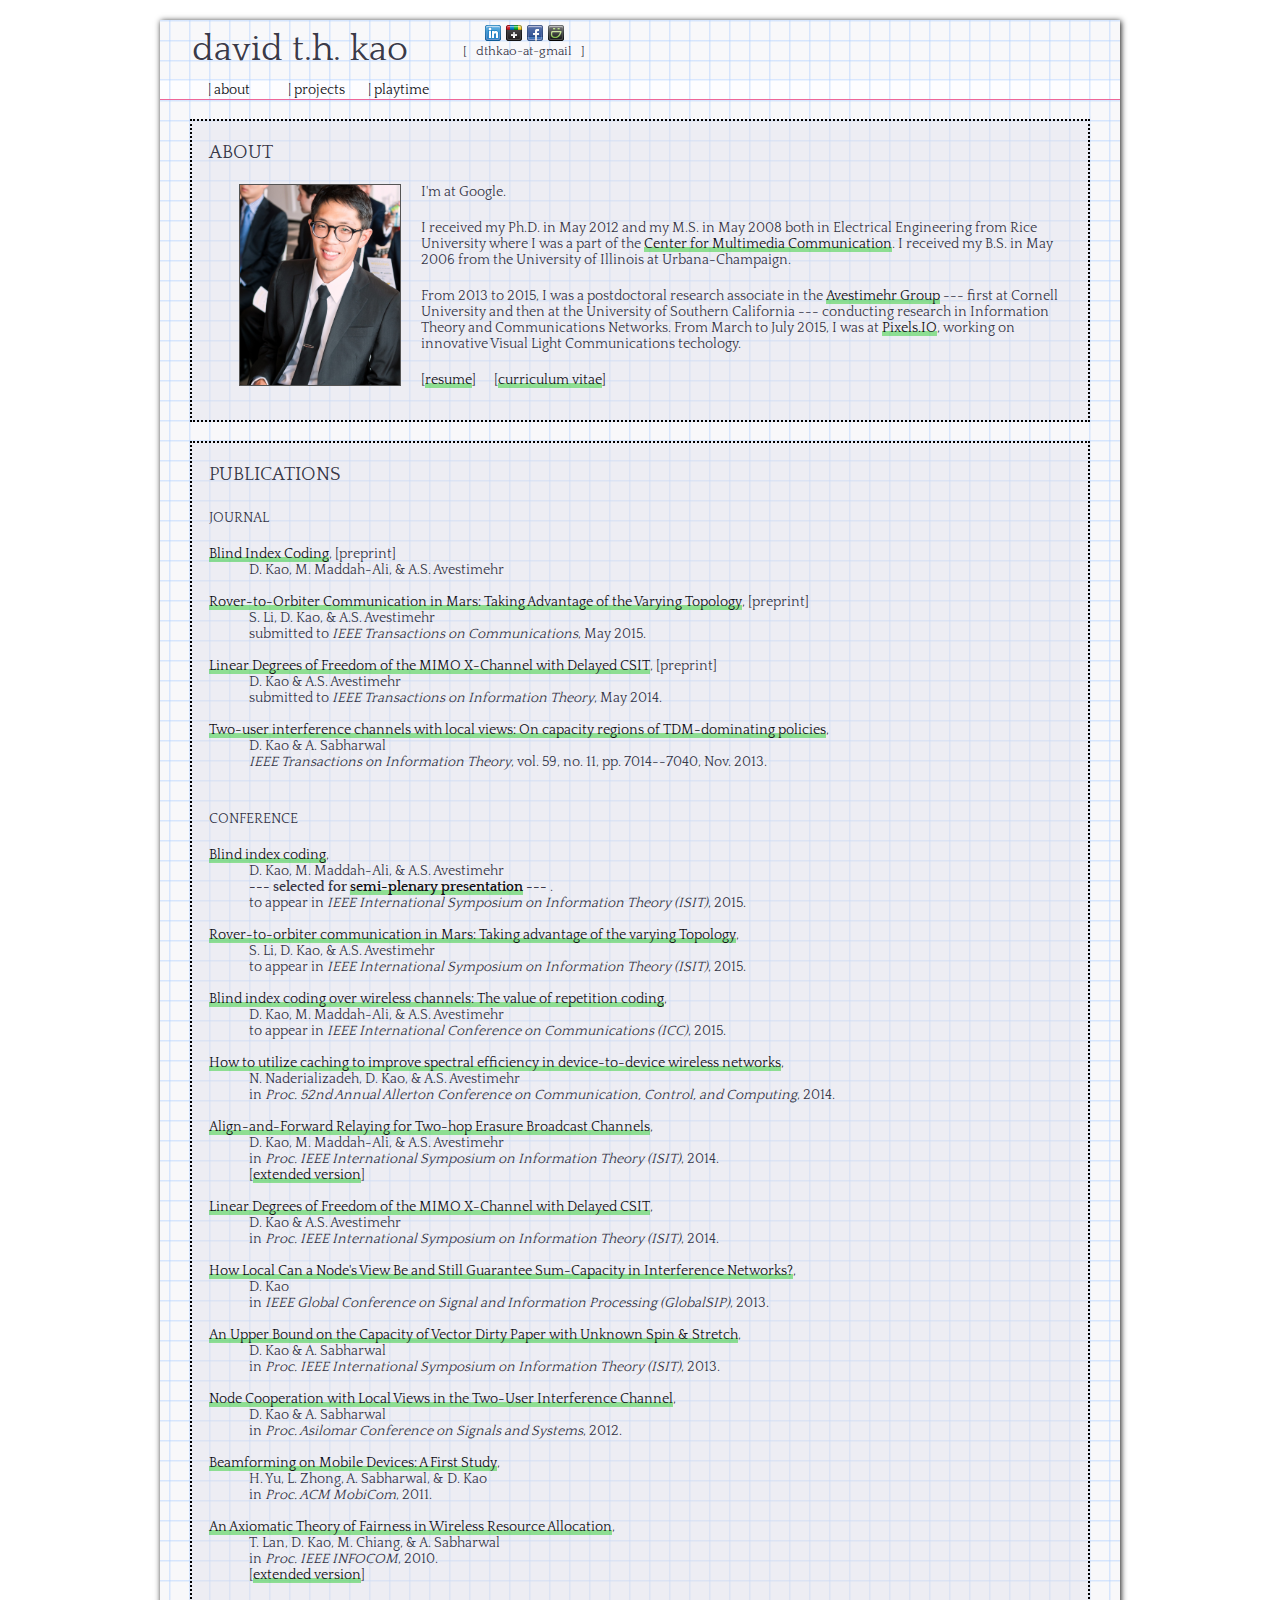
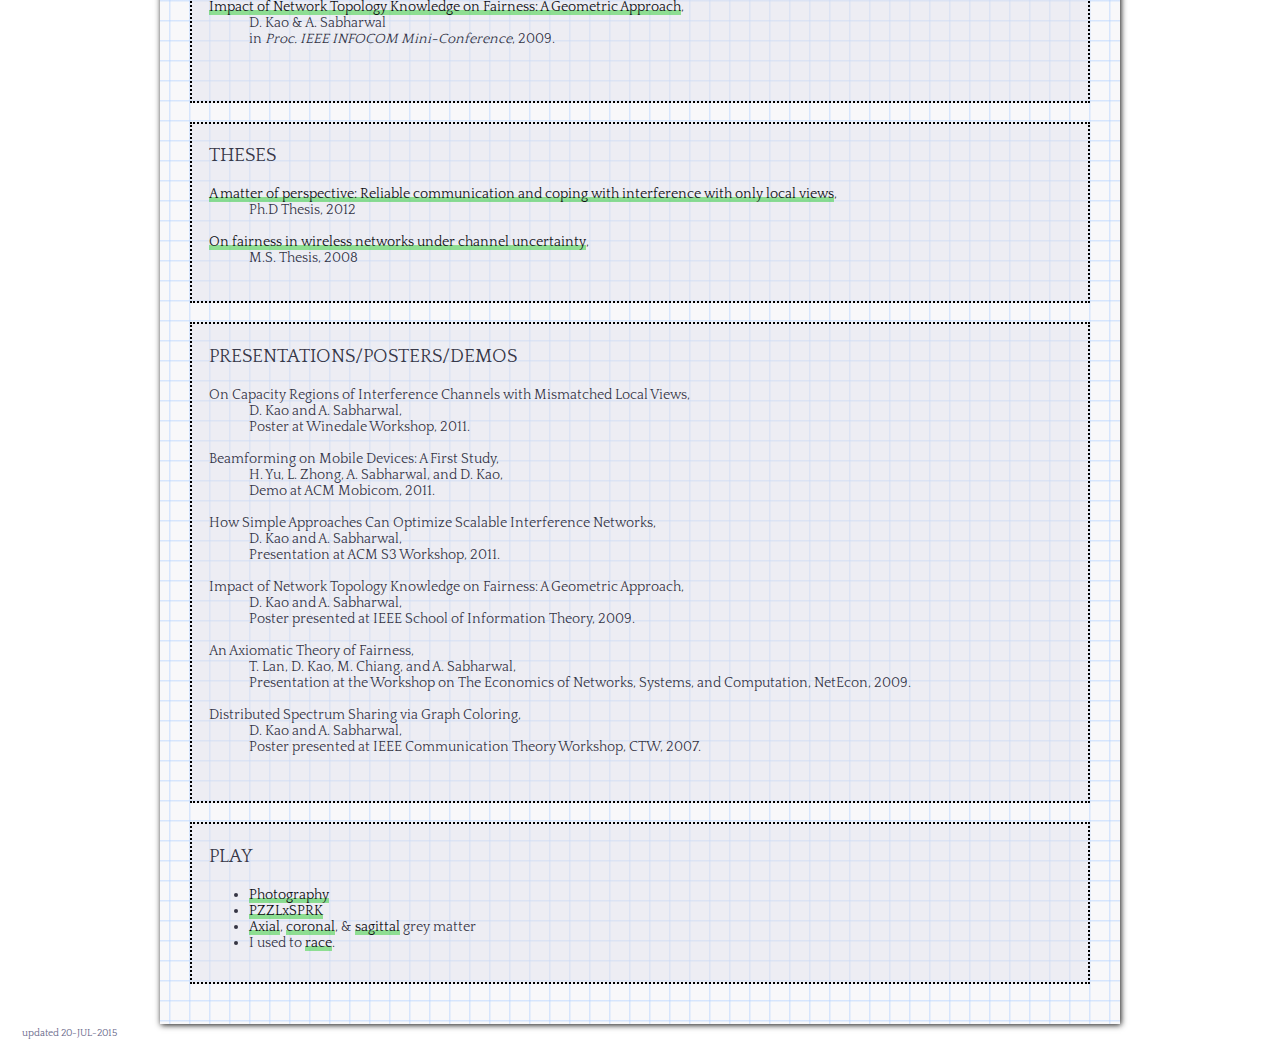
==== index.html @ 71d70925 "slideslink" ====
<!DOCTYPE HTML>
<!-- *********************************************************************** -->
<html>
<head>
<title>david t.h. kao</title> 
<meta http-equiv="Content-Type" content="text/html; charset=iso-8859-1">
<meta name="robots" content="noarchive">
<meta name="keywords" content="davidkao, david teh-hwa kao, david t kao, 
  david th kao, rice, cornell, USC, pixels IO, ece">
<meta name="description" content="david t.h. kao">
<!-- Include jQuery -->
<script type='text/javascript' 
  src='https://ajax.googleapis.com/ajax/libs/jquery/1.7.2/jquery.min.js'>
  </script>
<link rel="stylesheet" type="text/css" href="objects/style.css">
<link href='http://fonts.googleapis.com/css?family=Architects+Daughter|Questrial' 
  rel='stylesheet' type='text/css'>
<link href='http://fonts.googleapis.com/css?family=Quattrocento:400,700' 
  rel='stylesheet' type='text/css'>
<script type='text/javascript'>
$(function() {
  // Stick the #nav to the top of the window
  var nav = $('#nav');
  var navHomeY = nav.offset().top;
  var isFixed = false;
  var $w = $(window);
  $w.scroll(function() {
	var scrollTop = $w.scrollTop();
	var shouldBeFixed = scrollTop > navHomeY;
	if (shouldBeFixed && !isFixed) {
	  nav.css({
		position: 'fixed',
		top: 0,
		left: nav.offset().left,
		width: nav.width(),
	  });
	  isFixed = true;
	}
	else if (!shouldBeFixed && isFixed)
	{
	  nav.css({position: 'static'});
	  isFixed = false;
	}
  });
});
</script></head>
<body>
<center>
<div class="gridded" style="position: relative;" align="left">
  <div id="headline" class="block0_6">
	<h1>david t.h. kao</h1>    
  </div>
  <div id="contact" class="block_6">
	<a href="http://www.linkedin.com/in/davidkao" target="_blank">
	  <img src="objects/li-s.png" alt="linkedin" hspace="1" vspace="0" 
		style="float:left;"></a>
	<!--<a href="http://github.com/dthkao" target="_blank">
	  <img src="objects/gh-s.png" alt="research gate" hspace="1" vspace="0" 
		style="float:left;"></a>-->
	<!--<a href="http://github.com/dthkao" target="_blank">
	  <img src="objects/gh-s.png" alt="github" hspace="1" vspace="0" 
		style="float:left;"></a>-->
	<a href="http://plus.google.com/111476777477599934548/" target="_blank">
	  <img src="objects/gp-s.png" alt="google+" hspace="1" vspace="0" 
		style="float:left;"></a>
	<a href="http://www.facebook.com/davidkao" target="_blank">
	  <img src="objects/fb-s.png" alt="facebook-" hspace="1" vspace="0" 
		style="float:left;"></a>
	<a href="http://www.highfructosecorn.com/" target="_blank">
	  <img src="objects/sm-s.png" alt="smugmug" hspace="1" vspace="0" 
		style="float:left;"></a>
	<br>
	&nbsp;[ &nbsp; dthkao-at-gmail &nbsp; ]&nbsp;	
  </div>
  <div id="nav" class="block_12">
	<ul id="navigation">
	  <li>|<a href="#top">&nbsp;about&nbsp;</a>
	  <li>|<a href="#work">&nbsp;projects&nbsp;</a>
		<ul>
		  <li><a href="#pubs">&nbsp;publications</a>
		  <li><a href="#notes">&nbsp;notes</a>
		  <li><a href="#theses">&nbsp;theses</a>
		  <li><a href="#pres">&nbsp;talks/posters/demos</a>
		</ul>
	  <li>|<a href="#play">&nbsp;playtime&nbsp;</a>
	</ul>
  </div>
  <div id="bio" class="block_12">
	<h2>ABOUT</h2>
<p>
<img src="objects/photo.jpg" alt="photo" width=160>
I'm at Google.
</p><p>
I received my Ph.D. in May 2012 and my M.S. in May 2008 both in Electrical 
Engineering from Rice University where I was a part of the 
<a href="http://cmc.rice.edu">Center for Multimedia Communication</a>. 
I received my B.S. in May 2006 from the University of Illinois at Urbana-Champaign.
</p><p>
From 2013 to 2015, I was a postdoctoral research associate in the 
<a href="http://www-bcf.usc.edu/~avestime/">Avestimehr Group</a> --- first 
at Cornell University and then at the University of Southern California --- 
conducting research in Information Theory and Communications Networks. From 
March to July 2015, I was at <a href="http://www.pixels.io">Pixels.IO</a>, 
working on innovative Visual Light Communications techology.
</p><p>
<!--&nbsp;&nbsp;&nbsp;&nbsp;-->
[<a href="files/kao-resume.pdf">resume</a>]
&nbsp;&nbsp;&nbsp;&nbsp;
[<a href="files/kao-CV.pdf">curriculum vitae</a>]
</p>
  </div><a name="work">
  <div id="pubs" class="block_9">
  <h2>PUBLICATIONS</h2>
  <h4>JOURNAL</h4>
  <dl> 
	<dt> <a href="http://arxiv.org/abs/1504.06018">Blind Index Coding</a>, [preprint]
	  <dd>D. Kao, M. Maddah-Ali, & A.S. Avestimehr
	  <!--<br>submitted to <i>IEEE Transactions on Information Theory</i>, June 2015. <br>&nbsp;-->
	  <br>&nbsp;
	<dt> <a href="http://arxiv.org/abs/1504.04797">Rover-to-Orbiter Communication in Mars: Taking Advantage of the Varying Topology</a>, [preprint]
	  <dd>S. Li, D. Kao, & A.S. Avestimehr 
	  <br>submitted to <i>IEEE Transactions on Communications</i>, May 2015. 
	  <br>&nbsp;
	<dt> <a href="http://arxiv.org/abs/1405.1091">Linear Degrees of Freedom of the MIMO X-Channel with Delayed CSIT</a>, [preprint]	
	  <dd>D. Kao & A.S. Avestimehr 
	  <br>submitted to <i>IEEE Transactions on Information Theory</i>, May 2014. <br>&nbsp;
	<dt> <a href="http://ieeexplore.ieee.org/xpl/articleDetails.jsp?tp=&arnumber=6566151">Two-user interference channels with local views: On capacity regions of TDM-dominating policies</a>, 
	  <dd>D. Kao & A. Sabharwal 
	  <br><i>IEEE Transactions on Information Theory</i>, vol. 59, no. 11, pp. 7014--7040, Nov. 2013. <br>&nbsp;
  </dl>
  <h4>CONFERENCE</h4>
  <dl> 
	<dt><a href="http://">Blind index coding</a>, 
	  <dd>D. Kao, M. Maddah-Ali, & A.S. Avestimehr
	  <br><b>--- selected for <a href="files/BICslides.pdf">semi-plenary presentation</a> --- </b>. 
	  <br>to appear in <i>IEEE International Symposium on Information Theory (ISIT)</i>, 2015. 
	  <br>&nbsp;
	<dt><a href="http://">Rover-to-orbiter communication in Mars: Taking advantage of the varying Topology</a>, 
	  <dd>S. Li, D. Kao, & A.S. Avestimehr
	  <br>to appear in <i>IEEE International Symposium on Information Theory (ISIT)</i>, 2015. 
	  <br>&nbsp;
	<dt><a href="http://">Blind index coding over wireless channels: The value of repetition coding</a>, 
	  <dd>D. Kao, M. Maddah-Ali, & A.S. Avestimehr
	  <br>to appear in <i>IEEE International Conference on Communications (ICC)</i>, 2015. 
	  <br>&nbsp;
	<dt><a href="http://">How to utilize caching to improve spectral efficiency in device-to-device wireless networks</a>, 
	  <dd>N. Naderializadeh, D. Kao, & A.S. Avestimehr
	  <br>in <i> Proc. 52nd Annual Allerton Conference on Communication, Control, and Computing</i>, 2014. 
	  <br>&nbsp;
	<dt><a href="http://ieeexplore.ieee.org/xpl/articleDetails.jsp?tp=&arnumber=6875170">Align-and-Forward Relaying for Two-hop Erasure Broadcast Channels</a>, 
	  <dd>D. Kao, M. Maddah-Ali, & A.S. Avestimehr
	  <br>in <i> Proc. IEEE International Symposium on Information Theory (ISIT)</i>, 2014.
	  <br>[<a href="files/papers/2014isit-2hEBC_L.pdf">extended version</a>]
	  <br>&nbsp;
	<dt><a href="http://ieeexplore.ieee.org/xpl/articleDetails.jsp?tp=&arnumber=6874856">Linear Degrees of Freedom of the MIMO X-Channel with Delayed CSIT</a>, 
	  <dd>D. Kao & A.S. Avestimehr
	  <br>in <i> Proc. IEEE International Symposium on Information Theory (ISIT)</i>, 2014. 
	  <br>&nbsp;
	<dt><a href="http://ieeexplore.ieee.org/xpl/articleDetails.jsp?tp=&arnumber=6736884">How Local Can a Node's View Be and Still Guarantee Sum-Capacity in Interference Networks?</a>, 
	  <dd>D. Kao
	  <br>in <i> IEEE Global Conference on Signal and Information Processing (GlobalSIP)</i>, 2013. 
	  <br>&nbsp;
	<dt><a href="http://ieeexplore.ieee.org/xpl/articleDetails.jsp?tp=&arnumber=6620232">An Upper Bound on the Capacity of Vector Dirty Paper with Unknown Spin & Stretch</a>, 
	  <dd>D. Kao & A. Sabharwal 
	  <br>in <i>Proc. IEEE International Symposium on Information Theory (ISIT)</i>, 2013. 
	  <br>&nbsp;
	<dt><a href="http://ieeexplore.ieee.org/xpl/articleDetails.jsp?tp=&arnumber=6489333">Node Cooperation with Local Views in the Two-User Interference Channel</a>, 
	  <dd>D. Kao & A. Sabharwal 
	  <br>in <i>Proc. Asilomar Conference on Signals and Systems</i>, 2012. 
	  <br>&nbsp;
	<dt> <a href="http://dl.acm.org/citation.cfm?id=2030643">Beamforming on Mobile Devices: A First Study</a>, 
	  <dd>H. Yu, L. Zhong, A. Sabharwal, & D. Kao 
	  <br>in <i>Proc. ACM MobiCom</i>, 2011.
	  <br>&nbsp;
	<dt> <a href="http://ieeexplore.ieee.org/xpl/freeabs_all.jsp?arnumber=5461911">An Axiomatic Theory of Fairness in Wireless Resource Allocation</a>, 
	  <dd>T. Lan, D. Kao, M. Chiang, & A. Sabharwal
	  <br>in <i>Proc. IEEE INFOCOM</i>, 2010. 
	  <br>[<a href="files/papers/2010-infocomTR.pdf">extended version</a>]
	  <br>&nbsp;
	<dt> <a href="http://ieeexplore.ieee.org/xpl/freeabs_all.jsp?arnumber=5062195">Impact of Network Topology Knowledge on Fairness: A Geometric Approach</a>,
	  <dd>D. Kao & A. Sabharwal 
	  <br>in <i>Proc. IEEE INFOCOM Mini-Conference</i>, 2009. 
	  <br>&nbsp;
  </dl>
  </div>
  <div id="theses" class="block_9">
	<h2>THESES</h2>
	<dl>
	  <dt><a href="files/kao-phd.pdf">A matter of perspective: Reliable communication and coping with interference with only local views</a>, 
		<dd>Ph.D Thesis, 2012<br>&nbsp;
	  <dt><a href="files/kao-ms.pdf">On fairness in wireless networks under channel uncertainty</a>,
		<dd>M.S. Thesis, 2008<br>&nbsp;
	</dl>
  </div>
  <div id="space" class="block_3">
  </div>
  <div id="pres" class="block_9">
  <h2>PRESENTATIONS/POSTERS/DEMOS</h2>
  <dl> 
	<dt>On Capacity Regions of Interference Channels with Mismatched Local Views,
	<dd> D. Kao and A. Sabharwal, 
	<br> Poster at Winedale Workshop, 2011.
	<br>&nbsp;
	<dt>Beamforming on Mobile Devices: A First Study,
	<dd> H. Yu, L. Zhong, A. Sabharwal, and D. Kao, 
	<br> Demo at ACM Mobicom, 2011.
	<br>&nbsp;
	<dt>How Simple Approaches Can Optimize Scalable Interference Networks,
	<dd> D. Kao and A. Sabharwal, 
	<br> Presentation at ACM S3 Workshop, 2011.
	<br>&nbsp;
	<dt>Impact of Network Topology Knowledge on Fairness: A Geometric Approach,
	<dd> D. Kao and A. Sabharwal, 
	<br> Poster presented at IEEE School of Information Theory, 2009.
	<br>&nbsp;
	<dt>An Axiomatic Theory of Fairness,
	<dd> T. Lan, D. Kao, M. Chiang, and A. Sabharwal, 
	<br> Presentation at the Workshop on The Economics of Networks, Systems, and Computation, NetEcon, 2009.<br>&nbsp;
	<dt> Distributed Spectrum Sharing via Graph Coloring,
	<dd> D. Kao and A. Sabharwal, 
	<br> Poster presented at IEEE Communication Theory Workshop, CTW, 2007.
  </dl>
  </div>
  <div id="space" class="block_9">
  </div><a name="play">
  <div id="play" class="block_3">
  <h2>PLAY</h2>
  <ul>
	<li><a href="http://www.highfructosecorn.com/" target="_blank">Photography</a>                
	<li><a href="http://www.puzzlethecorgi.com/" target="_blank">PZZLxSPRK</a> 
	<li><a href="files/brain/axial.mpg">Axial</a>, <a href="files/brain/coronal.mpg">coronal</a>, & <a href="files/brain/sagittal.mpg">sagittal</a> grey matter
	<li>I used to <a href="http://www.athlinks.com/myresults/61784316/David-Kao.aspx" target="_blank">race</a>.
  </ul>
  </div>
</div>
</center>

<!-- Manual update notice -->
<font size="-3" color=#666688>&nbsp;updated 20-JUL-2015</font>

<!-- Start of Google Analytics Code -->
<script>
  (function(i,s,o,g,r,a,m){i['GoogleAnalyticsObject']=r;i[r]=i[r]||function(){
  (i[r].q=i[r].q||[]).push(arguments)},i[r].l=1*new Date();a=s.createElement(o),
  m=s.getElementsByTagName(o)[0];a.async=1;a.src=g;m.parentNode.insertBefore(a,m)
  })(window,document,'script','//www.google-analytics.com/analytics.js','ga');
  ga('create', 'UA-1286048-2', 'auto');
  ga('send', 'pageview');
</script>
<!-- End of Google Analytics Code -->
<!-- Start of StatCounter Code -->
<!-- End of StatCounter Code -->
</body>
</html>
---- objects/style.css ----
body,div,dl,dt,dd,ul,ol,li,h1,h2,h3,h4,h5,h6,pre,form,fieldset,input,textarea,p,blockquote,th,td { 
  margin-top:0;
  padding-top:0;
  margin-bottom:0;
  padding-bottom:0;
  vertical-align: middle;}

h1,h2,h3,h4,h5,h6 {
  font-size:100%;
  font-weight:normal;}

body { 
  background-color: #ffffff;
  font-family: 'Quattrocento', serif;
  font-size: 14px;
  color: rgba(32,32,48,0.9);
  margin-left: 20px;
  margin-top: 20px;
  margin-right: 20px;
  margin-bottom: 0px;
  padding-top:0px; 
  padding-bottom:0px; }

a:link, a:visited {
  color:#101015;
  text-decoration:none; 
  display: inline-block; 
  line-height:5px;
  border-bottom:5px solid rgba(0,200,0,0.4);
  background-color:rgba(0,200,0,0.0); }
a:hover { 
  color:#000000;
  display: inline; 
  border-bottom:0px solid rgba(0,200,0,0.4);
  background-color:rgba(0,200,0,0.4); }
a:active { 
  background-color:rgba(0,200,0,0.8); }

p {
  margin-left: 20px;
  margin-top: 0px;
  margin-right: 20px;
  margin-bottom: 15px;
  padding-left: 10px;
  padding-top: 5px;
  padding-right: 10px;
  padding-bottom: 0px;}

.gridded { 
  margin-left: 20px;
  margin-top: 0px;
  margin-right: 20px;
  margin-bottom: 0px;
  padding-left: 0px;
  padding-top: 0px;
  padding-right: 0px;
  padding-bottom: 40px;    
  border-left: 0px #ee6699 solid;
  min-width: 470px;
  max-width: 960px;
  background-color: #f8f8fa;
  background-size: 20px 20px;            
  background-image:
	repeating-linear-gradient(180deg, rgba(180, 210, 255, .5), rgba(180, 210, 255, .5) 1px, transparent 2px, transparent 20px),
	repeating-linear-gradient(90deg, transparent 0px, transparent 9px, rgba(180, 210, 255, .5) 9px, rgba(180, 210, 255, .5) 10px, transparent 11px, transparent 20px); 
  -moz-box-shadow: 1px 1px 6px #111;
  -webkit-box-shadow: 1px 1px 6px #111;
  box-shadow: 1px 1px 6px #111;}

#bio img {
  margin-left: 0px; 
  margin-right: 20px; 
  border: 1px #555555 solid;
  float: left;}

h1 {
  padding-top: 0px;
  padding-bottom: 0px;
  padding-left: 0px;
  padding-right: 0px;
  font-size:36px;
  color:rgba(32,32,48,0.9);}

h2 { 
  padding-top: 16px;
  padding-bottom: 16px;
  padding-left: 0px;
  padding-right: 0px;
  font-size:19px;
  color:rgba(32,32,48,0.9);}

h3{ 
  font-size:19px;
  color:rgba(32,32,48,0.9);}

h4{ 
  padding-top: 9px;
  padding-bottom: 20px;
  padding-left: 0px;
  padding-right: 0px;
  font-size:14px;
  color:rgba(32,32,48,0.9);}

dl { 
  padding-top: 0px;
  padding-bottom: 16px;}

#contact {
  font-size: 13px;
  top: 5px;
  left: 300px;
  position: absolute;
  text-align: center;
  margin:0px 0px 0px 0px;
  padding:0px 0px 0px 0px;}

#contact a:link, #nav a:active {
  margin: 0;
  padding: 0;
  color:#101015;
  text-decoration:none;
  border:0px;     
  background-color:rgba(0,0,0,0.0); 
}
#nav {
  font-size: 18px;
  font-weight: normal;
  margin: 0px 0px 0px 0px;
  padding-top: 0px;
  padding-bottom: 0px;
  padding-left:48px;    
  padding-right: 30px;    
  border-bottom: 1px #ee6699 solid;
  background-size: 20px 20px;            
  background-image:
	repeating-linear-gradient(180deg, rgba(180, 210, 255, .5), rgba(180, 210, 255, .5) 1px, transparent 2px, transparent 20px),
	repeating-linear-gradient(90deg, transparent 0px, transparent 9px, rgba(180, 210, 255, .5) 9px, rgba(180, 210, 255, .5) 10px, transparent 11px, transparent 20px); 
  background-color: rgba(253,253,255,1);
  z-index: 1;}

#nav a:link, #nav a:active {
  margin: 0;
  padding: 0;
  color:#101015;
  text-decoration:none;
  border:1px;     
  background-color:rgba(0,0,0,0.0); 
}
#nav a:hover, #nav a:active { 
  margin: 0;
  padding: 0;
  background-color:#ffbbdd; 
  text-decoration:none;}

ul#navigation {
  margin: 0;
  padding: 0;
  position: relative;}

ul#navigation li {
  display:inline;
  font-size:14px;
  font-weight:normal;
  margin:0;
  padding:0;}

ul#navigation li a {
  text-shadow:0px 0px 0px #fff;
  text-decoration:none;
  display:inline-block;
  line-height:16px;
  -webkit-transition:color 0.2s linear, background 0.2s linear;  
  -moz-transition:color 0.2s linear, background 0.2s linear; 
  -o-transition:color 0.2s linear, background 0.2s linear;   
  transition:color 0.2s linear, background 0.2s linear;  
  width: 74px;
  margin:0;
  padding:0;}

/* Drop-Down Navigation */
ul#navigation li:hover > ul {
  /*these 2 styles are very important,
  being the ones which make the drop-down to appear on hover */
  visibility: visible;
  opacity: 0.95;}

ul#navigation ul, ul#navigation ul li ul {
  list-style: none;
  margin:0;
  padding:0px 0px 0px 5px;   
  border:1px #ee6699 solid;
  /*the next 2 styles are very important,
  being the ones which make the drop-down to stay hidden */
  visibility:hidden;
  opacity:0;
  position: absolute;
  z-index: 99999;
  width:180px;
  background-color:rgba(250,250,255,0.95);;
  box-shadow:1px 1px 2px #888;
  /* css3 transitions for smooth hover effect */
  -webkit-transition:opacity 0.2s linear, visibility 0.2s linear;
  -moz-transition:opacity 0.2s linear, visibility 0.2s linear;
  -o-transition:opacity 0.2s linear, visibility 0.2s linear;
  transition:opacity 0.2s linear, visibility 0.2s linear;}

ul#navigation ul {
  top: 20px;
  left: 78px;}

ul#navigation ul li ul {
  top: 0;
  /* strong related to width:180px; from above */
  left: 181px;}

ul#navigation ul li {
  clear:both;
  width:100%;
  border:0 none;
  border-bottom:1px solid #ee6699;}

ul#navigation ul li a {
  padding:3px 7px;
  text-decoration:none;
  display:inline-block;
  border:0 none;
  float:left;
  clear:both;
  width:166px;}

#headline {
  top: 0px;
  left: 0px;
  position: relative;
  padding-left: 0px;
  padding-right: 10px;
  padding-top: 9px;
  padding-bottom: 10px;
  margin-left: 32px;
  margin-right: 30px;
  margin-top: 0px;
  margin-bottom: 0px;}

#bio, #pubs, #theses, #pres, #play{
  padding-left: 17px;
  padding-right: 0px;
  margin-left: 30px;
  margin-right: 30px;
  background-color: rgba(225,225,235,0.5);}

#bio {
  top: 0px;
  left: 0px;
  position: relative;
  margin-top: 19px;
  margin-bottom: 0px;
  padding-top: 5px;
  padding-bottom: 17px;
  max-width:900px;
  border: 2px #000000 dotted;
  min-height:231px;}

#pubs {
  top: 0px;
  right: 0px;
  position: relative;
  margin-top: 19px;
  margin-bottom: 0px;
  padding-top: 5px;
  padding-bottom: 22px;
  max-width:900px;
  border: 2px #000000 dotted;}

#theses{
  top: 0px;
  right: 0px;
  position: relative;
  margin-top: 19px;
  margin-bottom: 0px;
  padding-top: 5px;
  padding-bottom: 3px;
  max-width:900px;
  border: 2px #000000 dotted;}

#theses dl{
  padding-top: 4px;}

#pres{
  top: 0px;
  right: 0px;
  position: relative;
  margin-top: 19px;
  margin-bottom: 0px;
  padding-top: 6px;
  padding-bottom: 30px;
  max-width:900px;
  border: 2px #000000 dotted;}

#pres dl{
  padding-top: 4px;
}

#play{
  top: 0px;
  right: 0px;
  position: relative;
  margin-top: 19px;
  margin-bottom: 0px;
  padding-top: 6px;
  padding-bottom: 31px;
  border: 2px #000000 dotted;}

#play ul{
  padding-top: 4px;
}
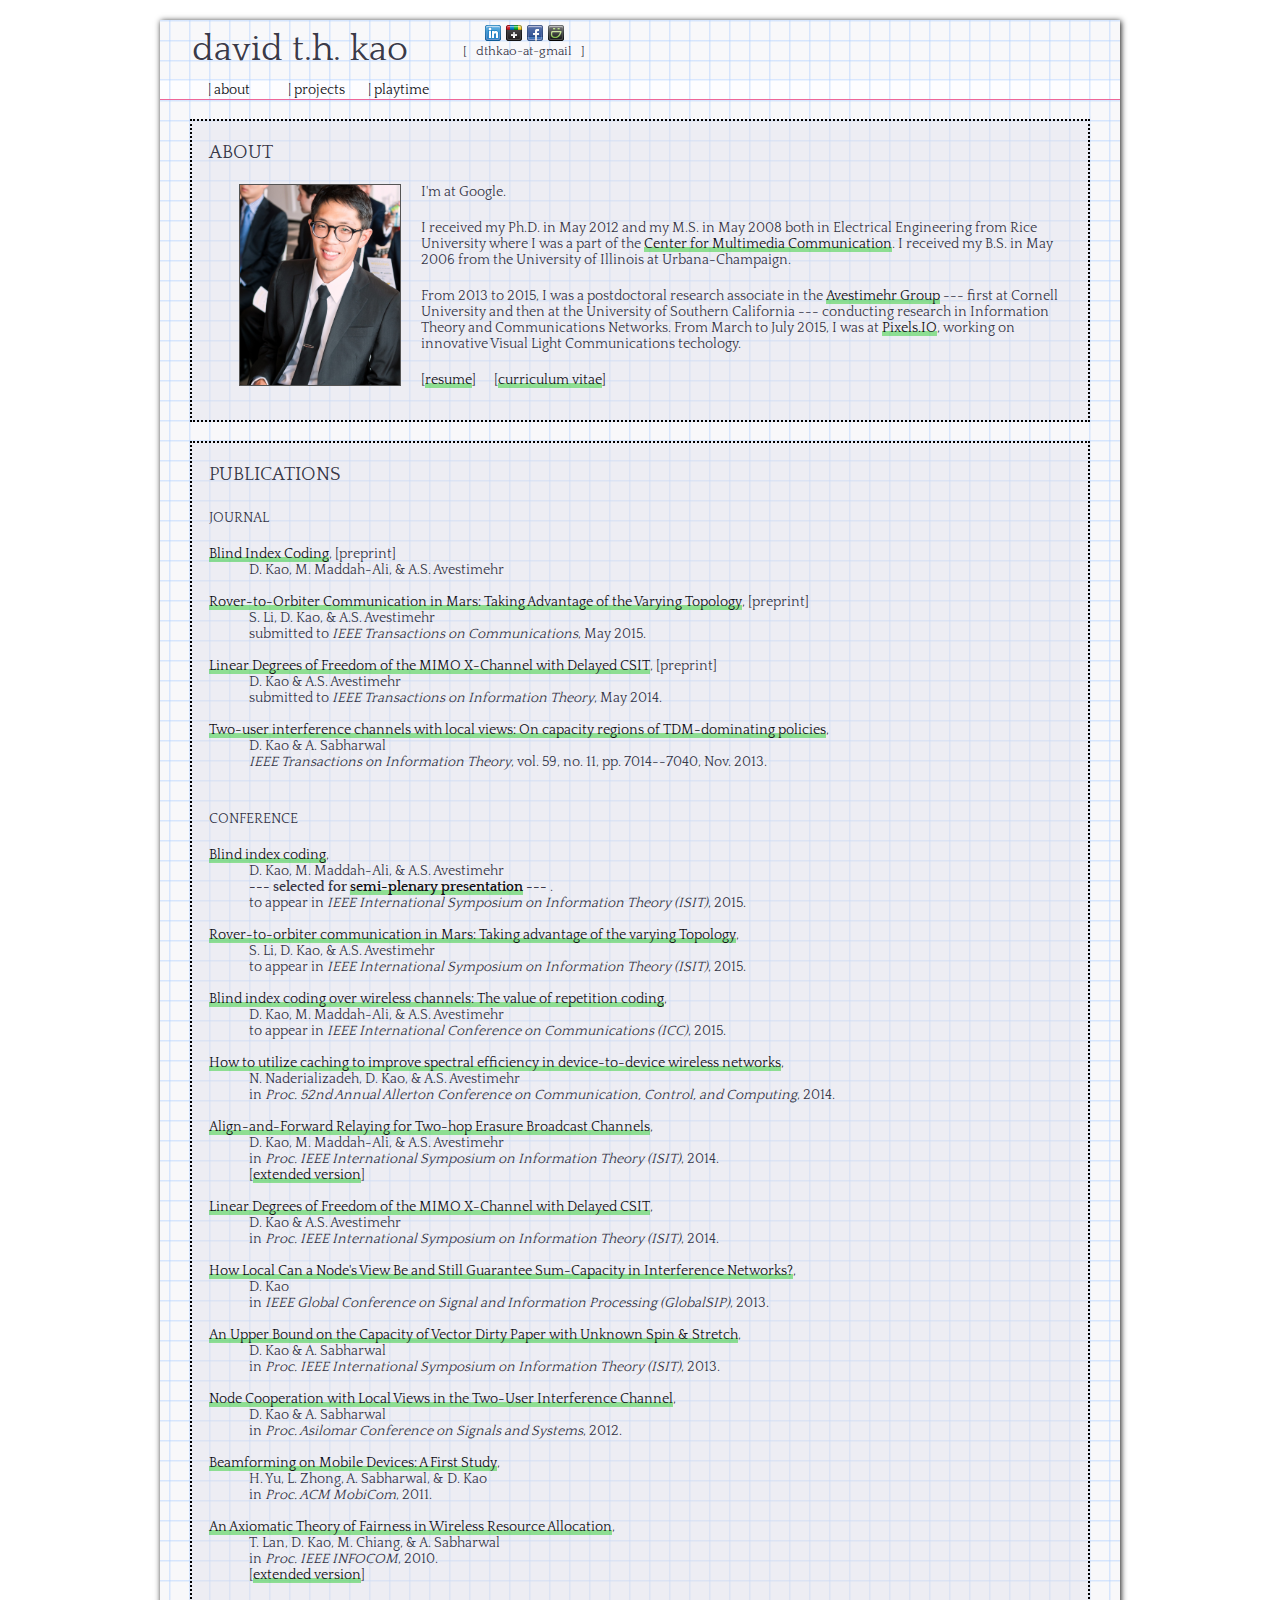
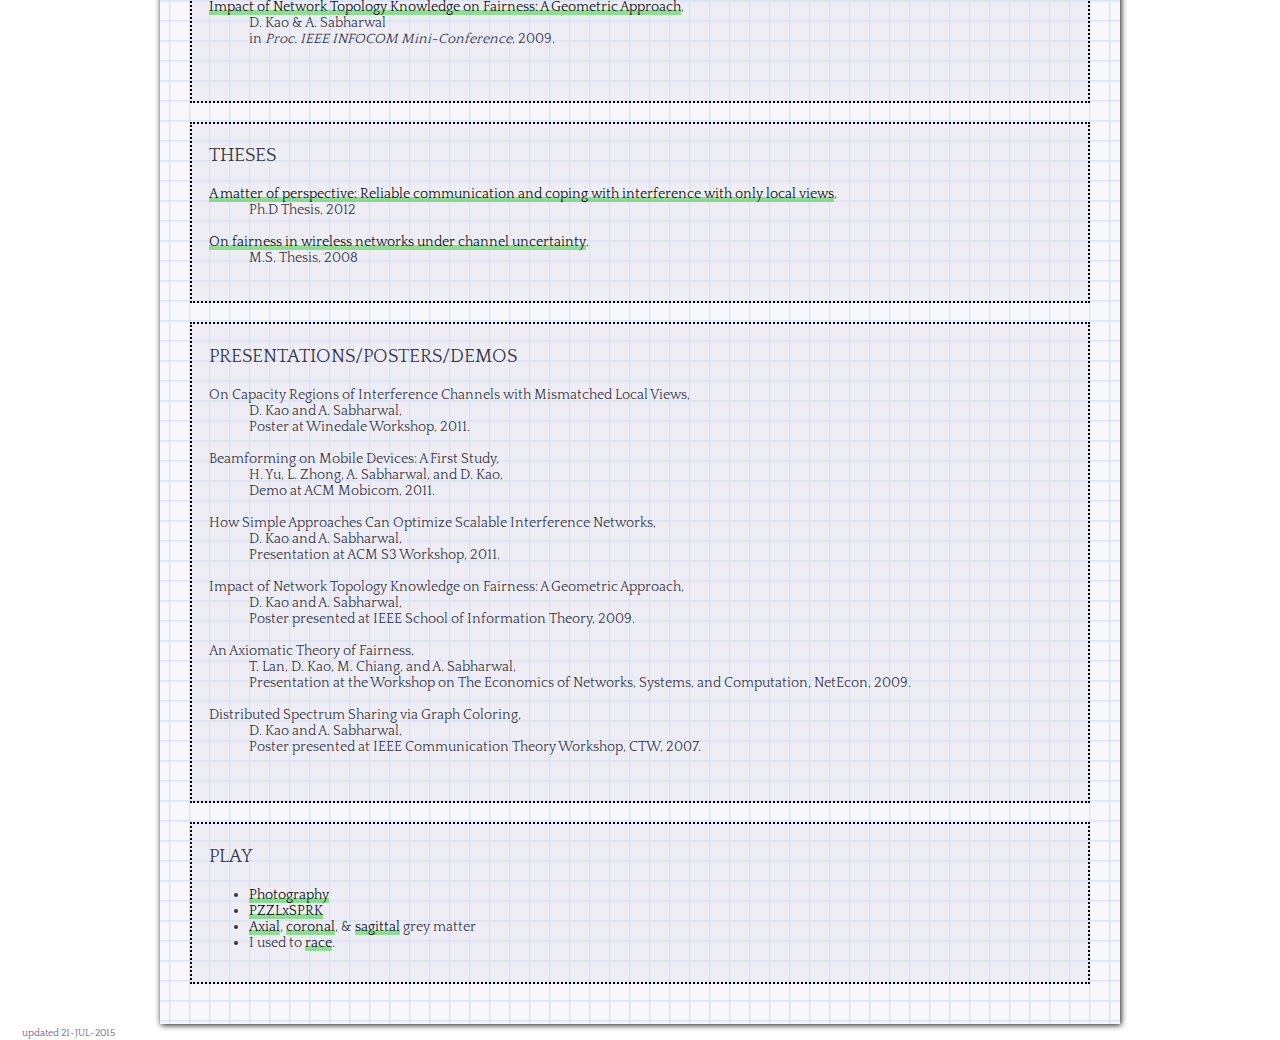
==== commit 25747d91: "slideslink" ====
--- a/index.html
+++ b/index.html
@@ -236,7 +236,7 @@
 </center>
 
 <!-- Manual update notice -->
-<font size="-3" color=#666688>&nbsp;updated 20-JUL-2015</font>
+<font size="-3" color=#666688>&nbsp;updated 21-JUL-2015</font>
 
 <!-- Start of Google Analytics Code -->
 <script>
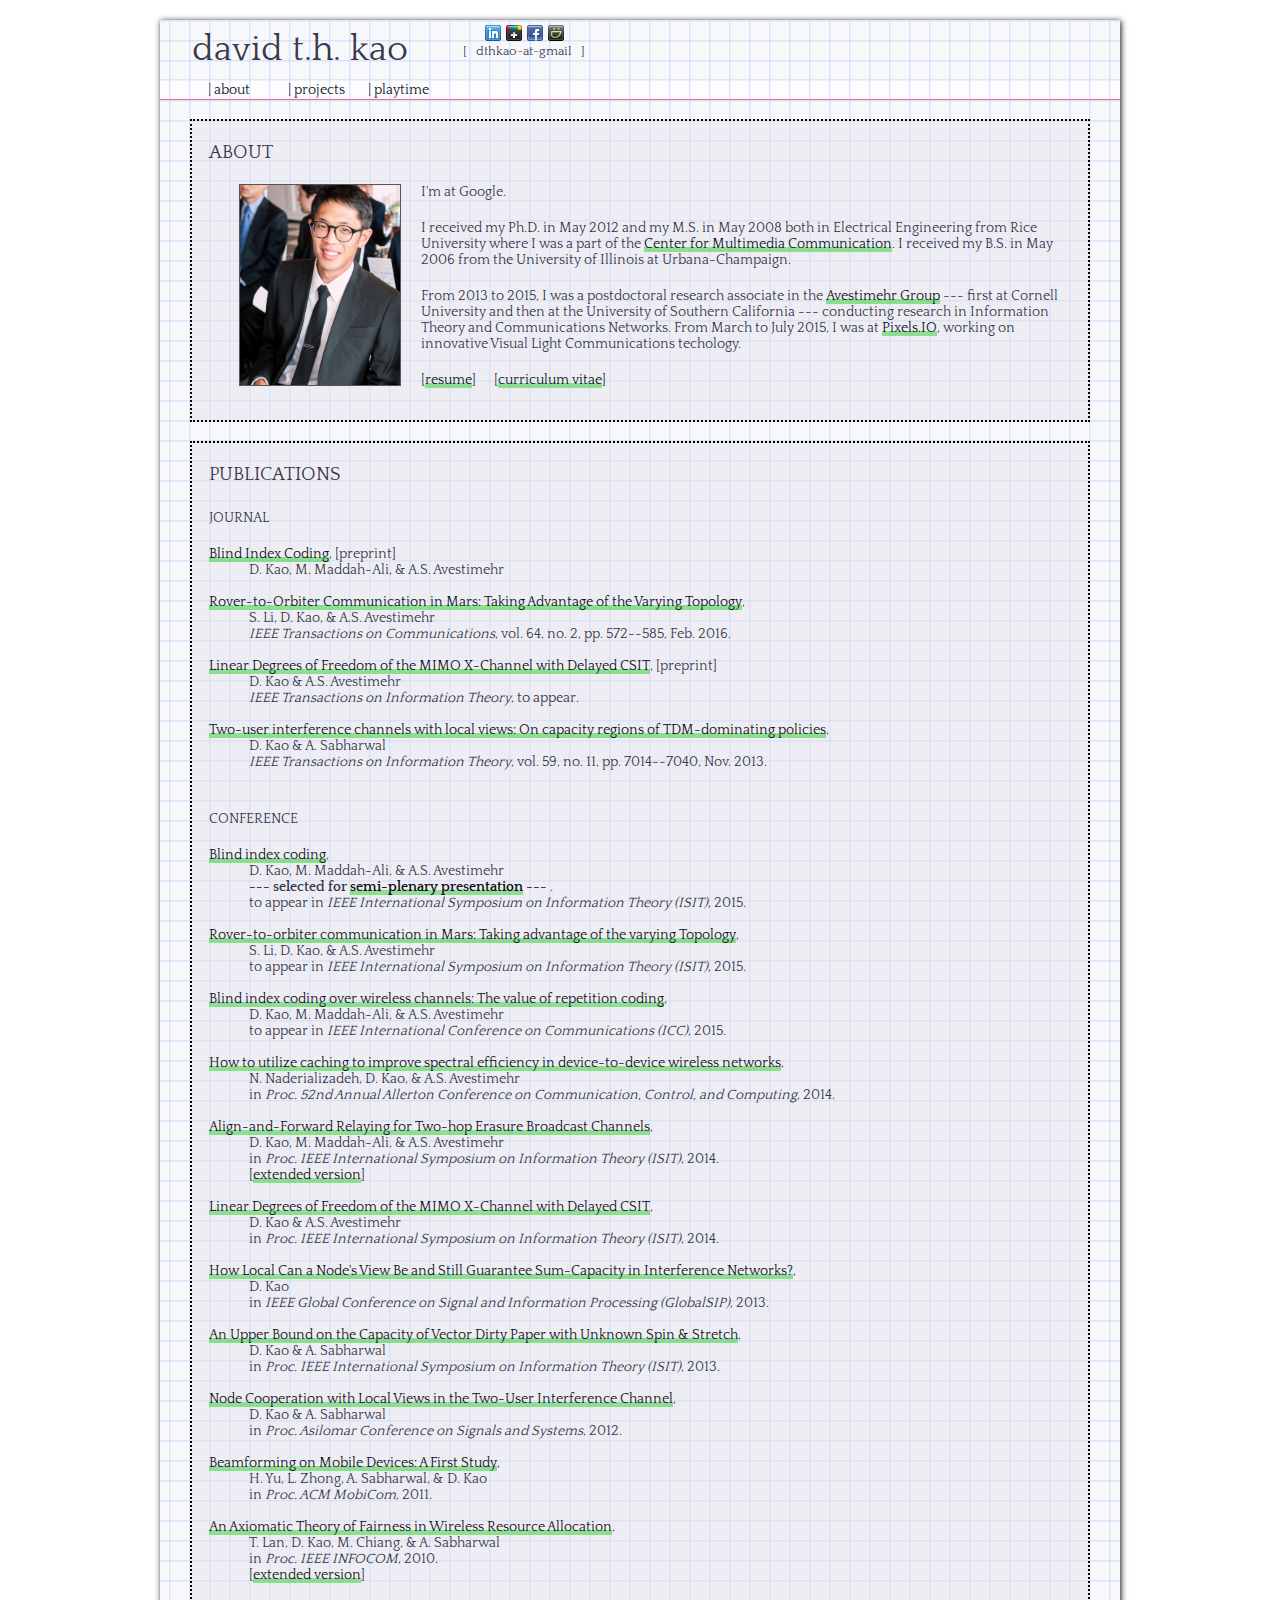
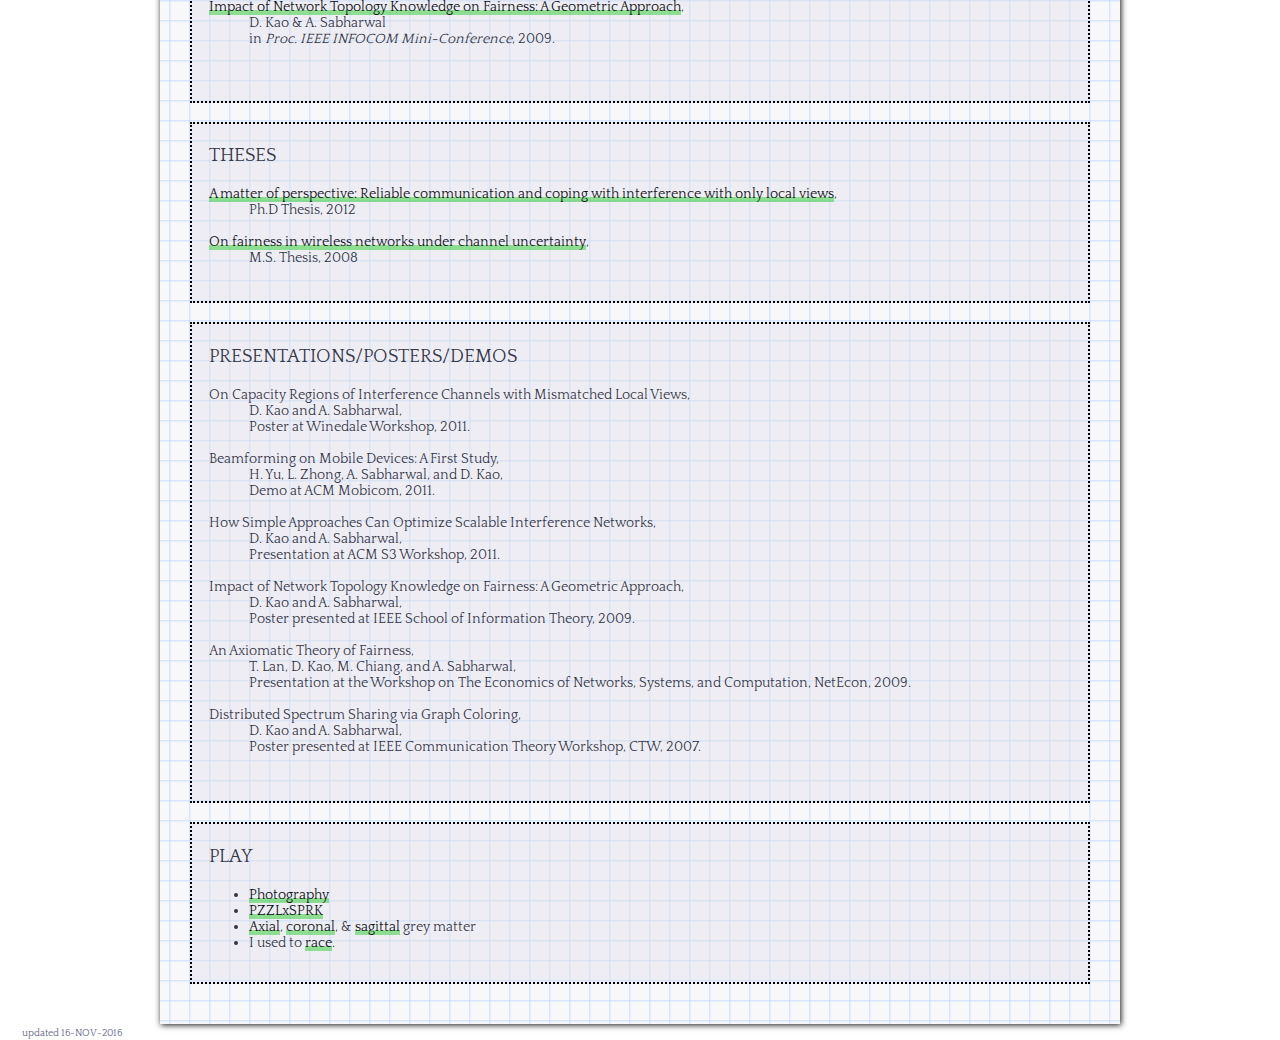
==== commit 17b304ea: "Update index.html" ====
--- a/index.html
+++ b/index.html
@@ -117,14 +117,13 @@
 	  <dd>D. Kao, M. Maddah-Ali, & A.S. Avestimehr
 	  <!--<br>submitted to <i>IEEE Transactions on Information Theory</i>, June 2015. <br>&nbsp;-->
 	  <br>&nbsp;
-	<dt> <a href="http://arxiv.org/abs/1504.04797">Rover-to-Orbiter Communication in Mars: Taking Advantage of the Varying Topology</a>, [preprint]
+	<dt> <a href="http://ieeexplore.ieee.org/document/7347383/">Rover-to-Orbiter Communication in Mars: Taking Advantage of the Varying Topology</a>, 
 	  <dd>S. Li, D. Kao, & A.S. Avestimehr 
-	  <br>submitted to <i>IEEE Transactions on Communications</i>, May 2015. 
-	  <br>&nbsp;
-	<dt> <a href="http://arxiv.org/abs/1405.1091">Linear Degrees of Freedom of the MIMO X-Channel with Delayed CSIT</a>, [preprint]	
+	  <br><i>IEEE Transactions on Communications</i>, vol. 64, no. 2, pp. 572--585, Feb. 2016. <br>&nbsp;
+	<dt> <a href="http://ieeexplore.ieee.org/document/7605466/">Linear Degrees of Freedom of the MIMO X-Channel with Delayed CSIT</a>, [preprint]	
 	  <dd>D. Kao & A.S. Avestimehr 
-	  <br>submitted to <i>IEEE Transactions on Information Theory</i>, May 2014. <br>&nbsp;
-	<dt> <a href="http://ieeexplore.ieee.org/xpl/articleDetails.jsp?tp=&arnumber=6566151">Two-user interference channels with local views: On capacity regions of TDM-dominating policies</a>, 
+	  <br><i>IEEE Transactions on Information Theory</i>, to appear. <br>&nbsp;
+	<dt> <a href="http://ieeexplore.ieee.org/document/6566151">Two-user interference channels with local views: On capacity regions of TDM-dominating policies</a>, 
 	  <dd>D. Kao & A. Sabharwal 
 	  <br><i>IEEE Transactions on Information Theory</i>, vol. 59, no. 11, pp. 7014--7040, Nov. 2013. <br>&nbsp;
   </dl>
@@ -236,7 +235,7 @@
 </center>
 
 <!-- Manual update notice -->
-<font size="-3" color=#666688>&nbsp;updated 21-JUL-2015</font>
+<font size="-3" color=#666688>&nbsp;updated 16-NOV-2016</font>
 
 <!-- Start of Google Analytics Code -->
 <script>
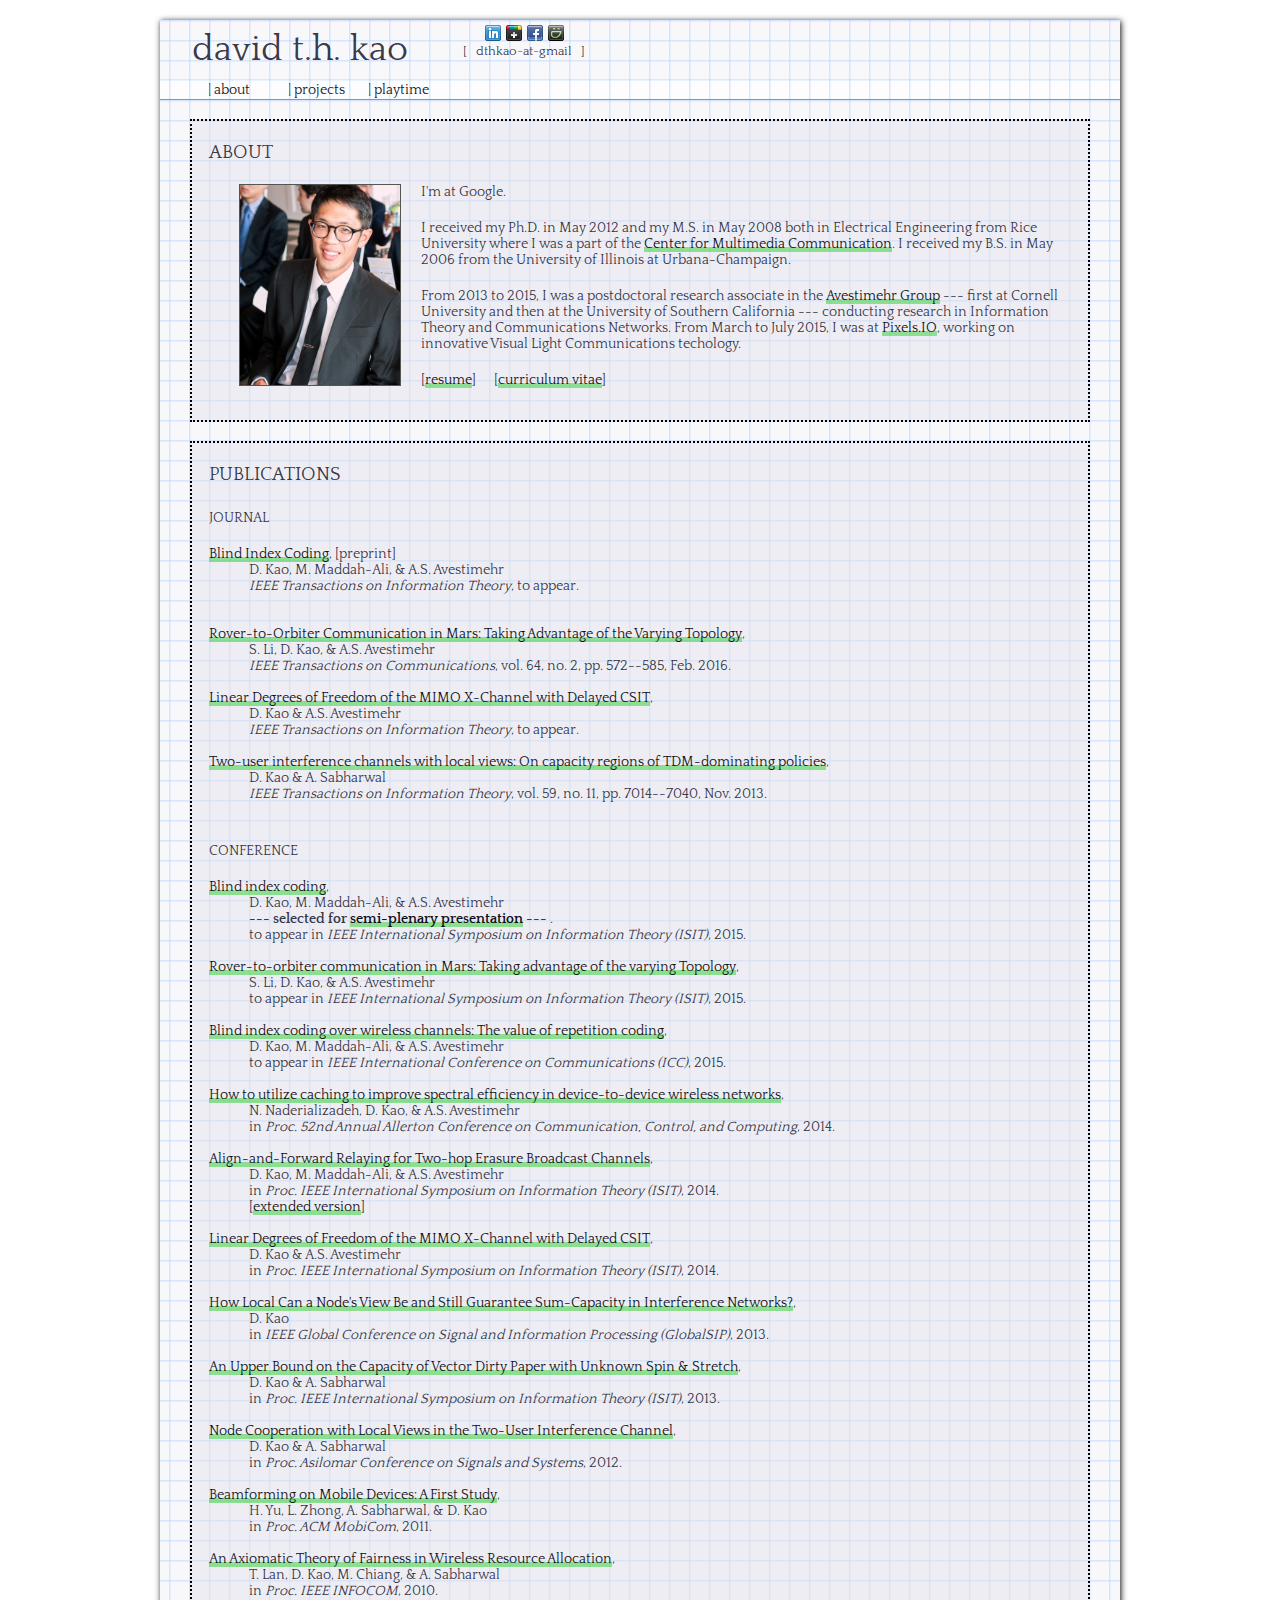
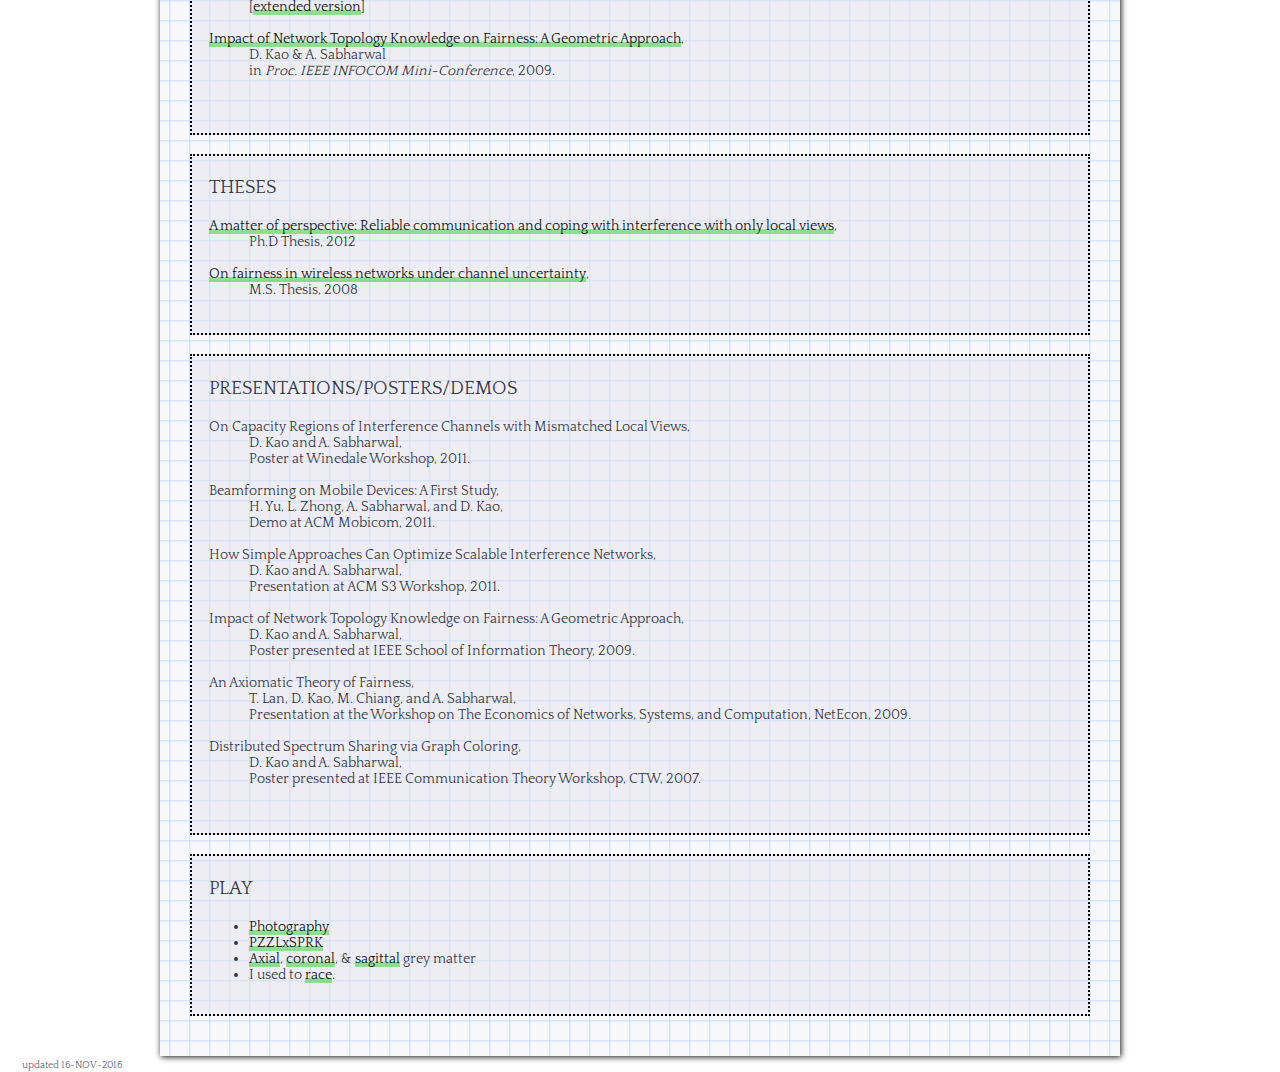
==== commit c1c6e4c2: "Update index.html" ====
--- a/index.html
+++ b/index.html
@@ -115,12 +115,12 @@
   <dl> 
 	<dt> <a href="http://arxiv.org/abs/1504.06018">Blind Index Coding</a>, [preprint]
 	  <dd>D. Kao, M. Maddah-Ali, & A.S. Avestimehr
-	  <!--<br>submitted to <i>IEEE Transactions on Information Theory</i>, June 2015. <br>&nbsp;-->
+	  <br><i>IEEE Transactions on Information Theory</i>, to appear. <br>&nbsp;
 	  <br>&nbsp;
 	<dt> <a href="http://ieeexplore.ieee.org/document/7347383/">Rover-to-Orbiter Communication in Mars: Taking Advantage of the Varying Topology</a>, 
 	  <dd>S. Li, D. Kao, & A.S. Avestimehr 
 	  <br><i>IEEE Transactions on Communications</i>, vol. 64, no. 2, pp. 572--585, Feb. 2016. <br>&nbsp;
-	<dt> <a href="http://ieeexplore.ieee.org/document/7605466/">Linear Degrees of Freedom of the MIMO X-Channel with Delayed CSIT</a>, [preprint]	
+	<dt> <a href="http://ieeexplore.ieee.org/document/7605466/">Linear Degrees of Freedom of the MIMO X-Channel with Delayed CSIT</a>, 
 	  <dd>D. Kao & A.S. Avestimehr 
 	  <br><i>IEEE Transactions on Information Theory</i>, to appear. <br>&nbsp;
 	<dt> <a href="http://ieeexplore.ieee.org/document/6566151">Two-user interference channels with local views: On capacity regions of TDM-dominating policies</a>, 
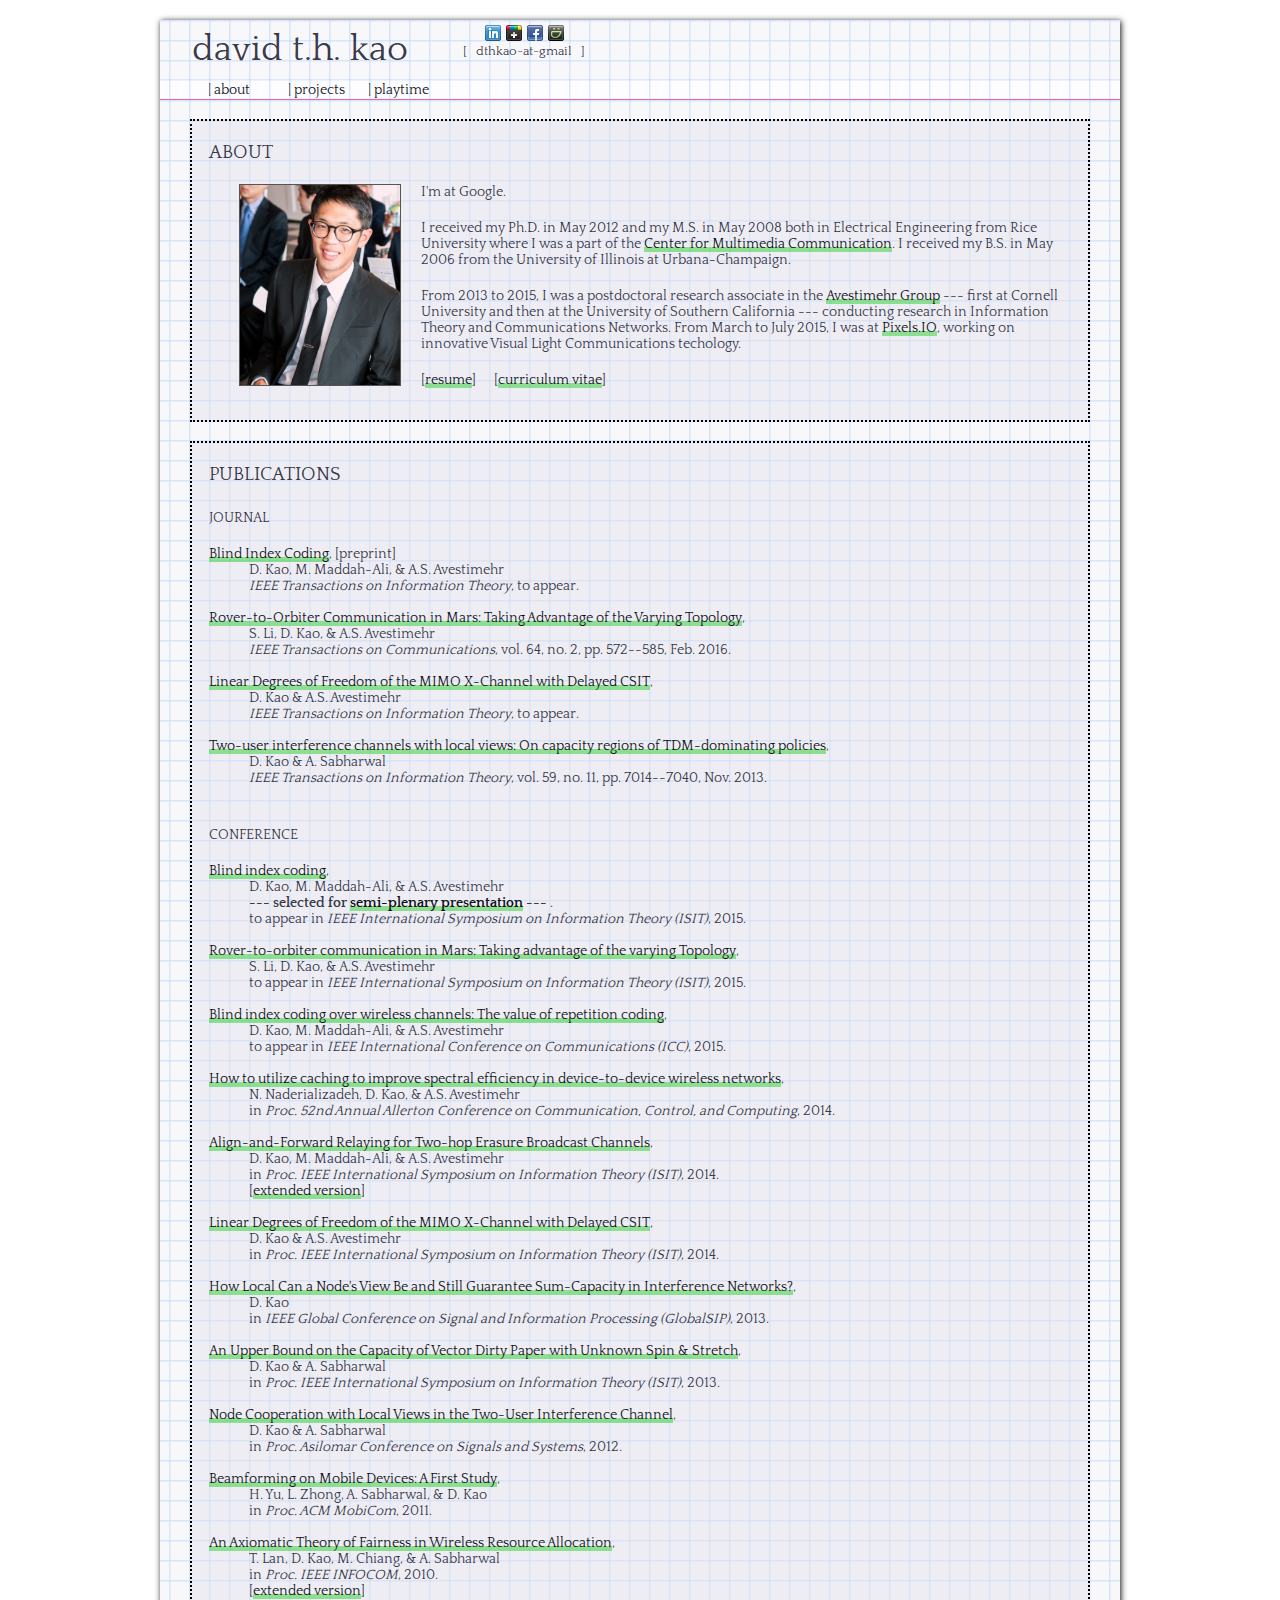
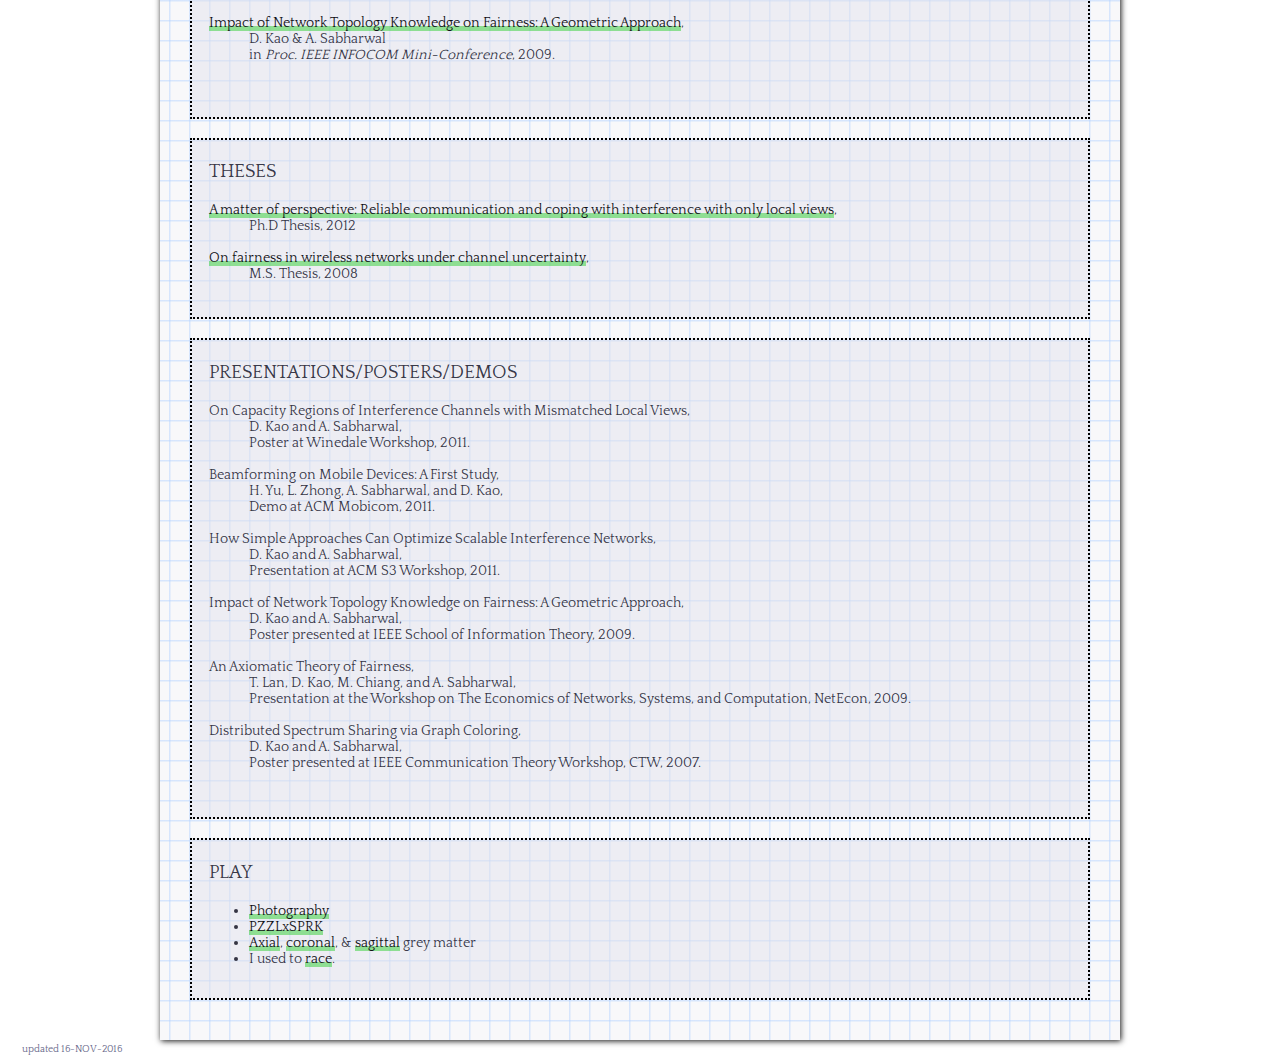
==== commit cd920cb2: "Update index.html" ====
--- a/index.html
+++ b/index.html
@@ -116,7 +116,6 @@
 	<dt> <a href="http://arxiv.org/abs/1504.06018">Blind Index Coding</a>, [preprint]
 	  <dd>D. Kao, M. Maddah-Ali, & A.S. Avestimehr
 	  <br><i>IEEE Transactions on Information Theory</i>, to appear. <br>&nbsp;
-	  <br>&nbsp;
 	<dt> <a href="http://ieeexplore.ieee.org/document/7347383/">Rover-to-Orbiter Communication in Mars: Taking Advantage of the Varying Topology</a>, 
 	  <dd>S. Li, D. Kao, & A.S. Avestimehr 
 	  <br><i>IEEE Transactions on Communications</i>, vol. 64, no. 2, pp. 572--585, Feb. 2016. <br>&nbsp;
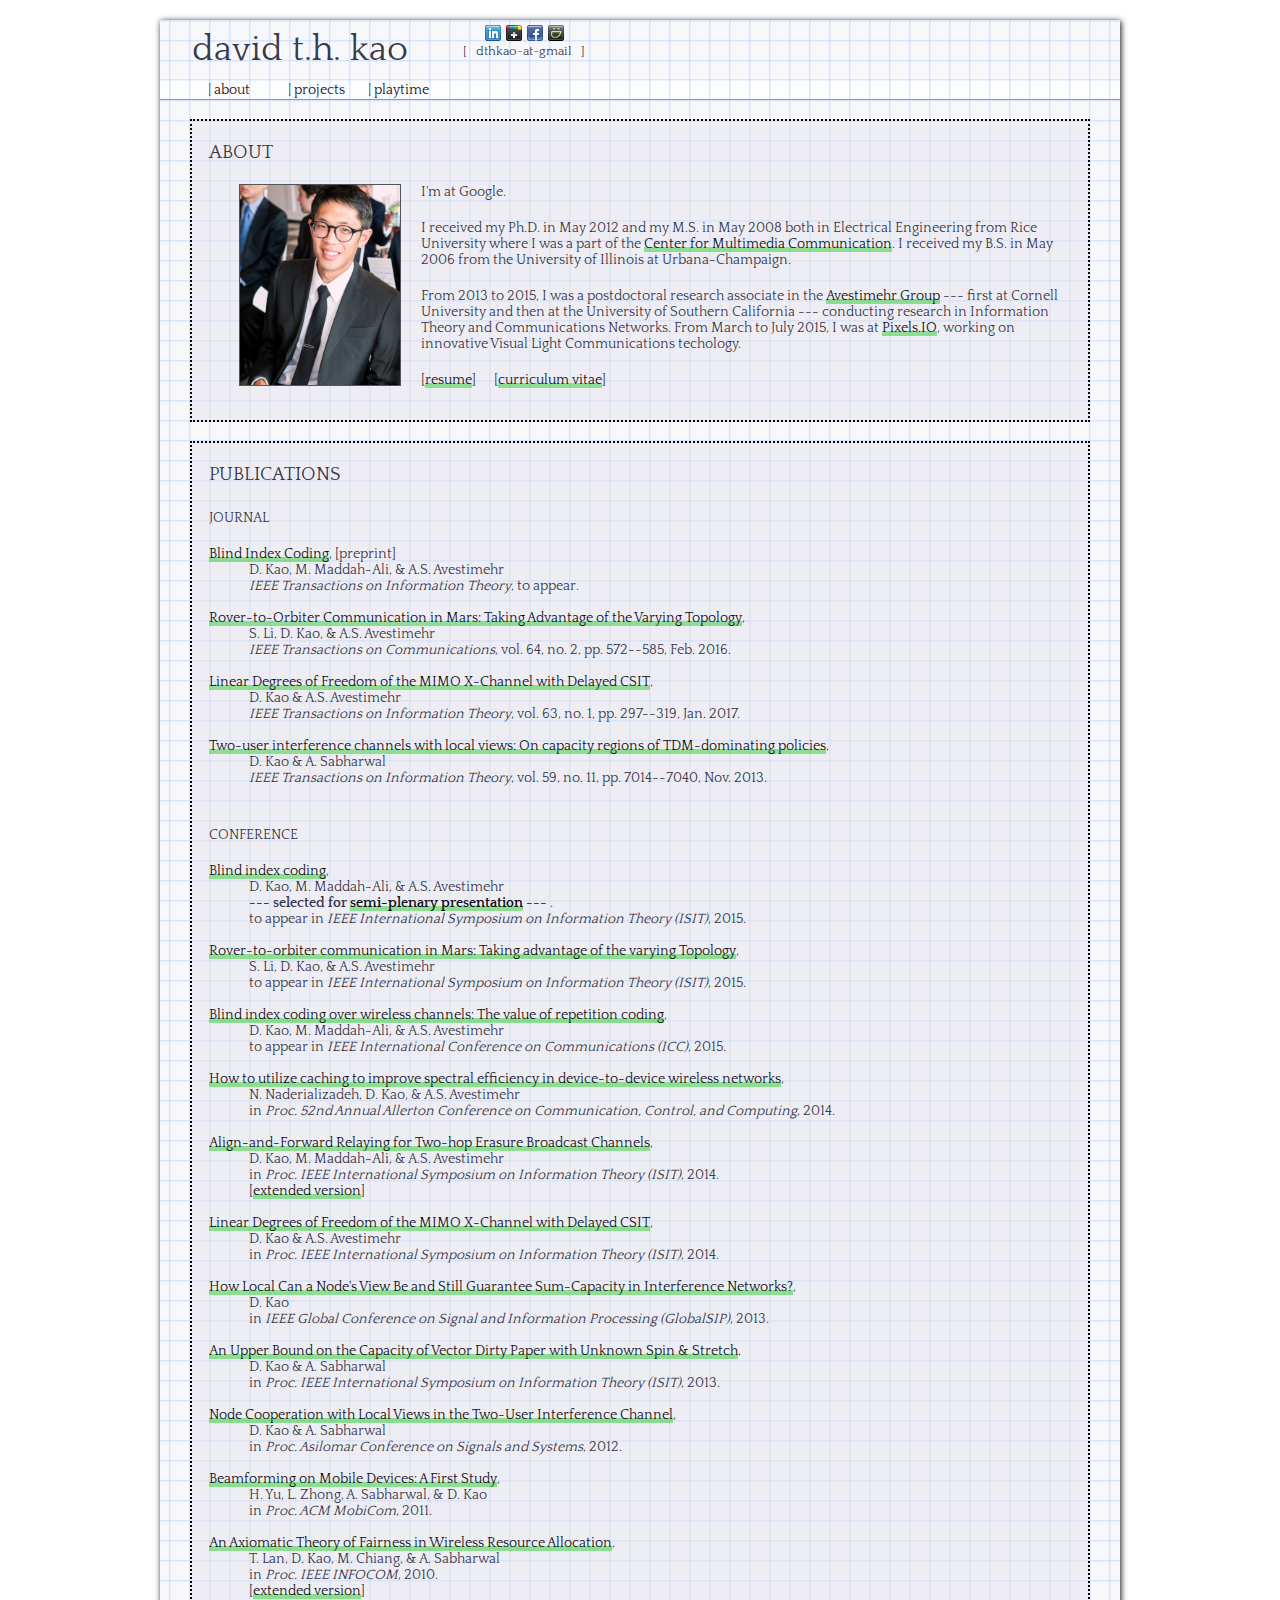
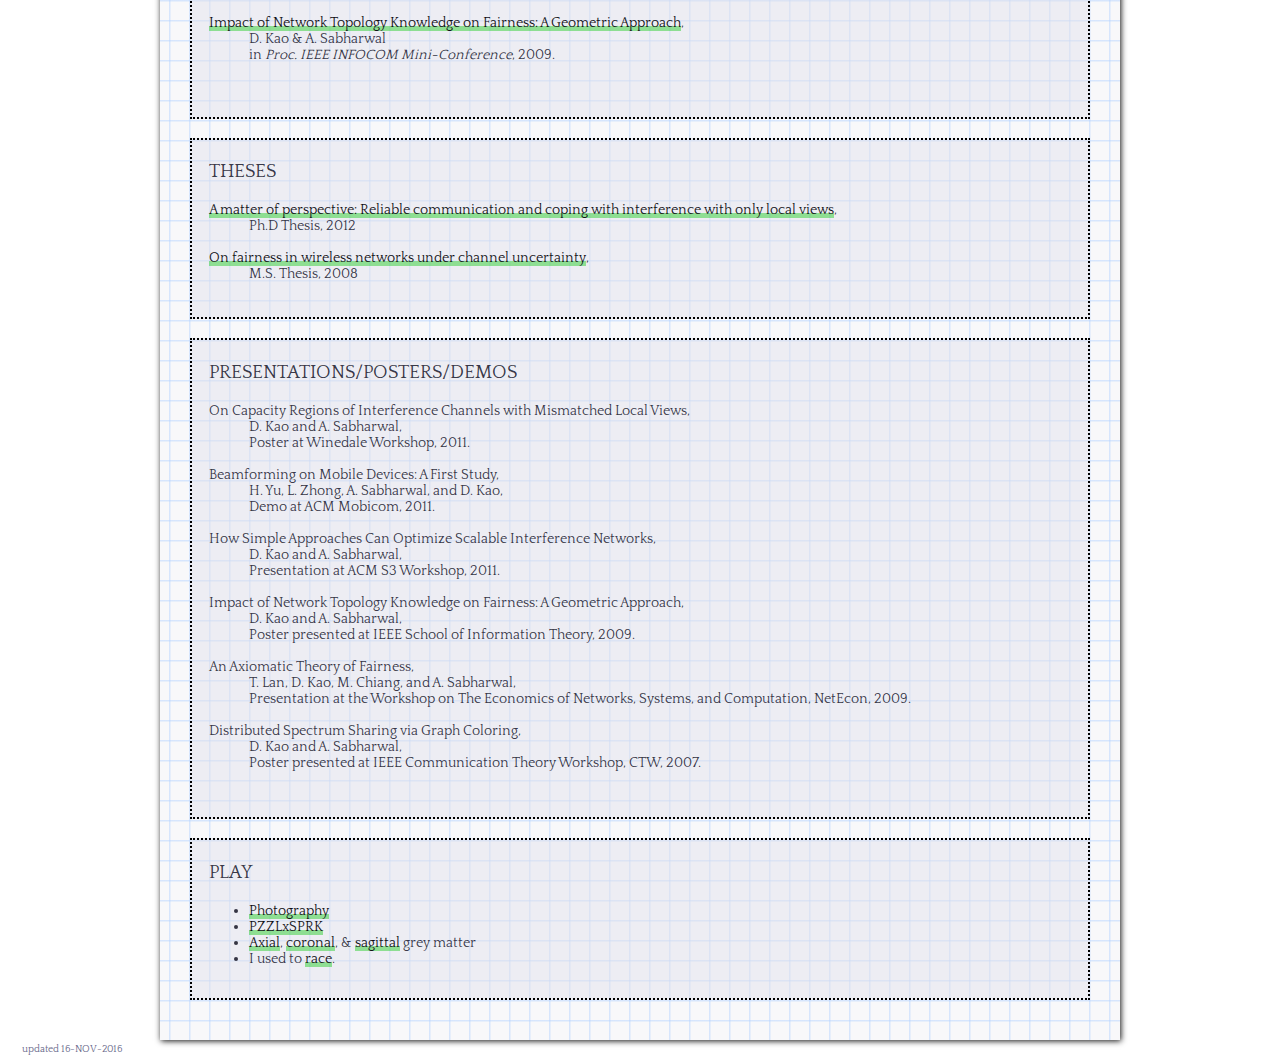
==== commit 12bd2b90: "Update links to pubs." ====
--- a/index.html
+++ b/index.html
@@ -113,7 +113,7 @@
   <h2>PUBLICATIONS</h2>
   <h4>JOURNAL</h4>
   <dl> 
-	<dt> <a href="http://arxiv.org/abs/1504.06018">Blind Index Coding</a>, [preprint]
+	<dt> <a href="http://ieeexplore.ieee.org/document/7795226/">Blind Index Coding</a>, [preprint]
 	  <dd>D. Kao, M. Maddah-Ali, & A.S. Avestimehr
 	  <br><i>IEEE Transactions on Information Theory</i>, to appear. <br>&nbsp;
 	<dt> <a href="http://ieeexplore.ieee.org/document/7347383/">Rover-to-Orbiter Communication in Mars: Taking Advantage of the Varying Topology</a>, 
@@ -121,48 +121,48 @@
 	  <br><i>IEEE Transactions on Communications</i>, vol. 64, no. 2, pp. 572--585, Feb. 2016. <br>&nbsp;
 	<dt> <a href="http://ieeexplore.ieee.org/document/7605466/">Linear Degrees of Freedom of the MIMO X-Channel with Delayed CSIT</a>, 
 	  <dd>D. Kao & A.S. Avestimehr 
-	  <br><i>IEEE Transactions on Information Theory</i>, to appear. <br>&nbsp;
-	<dt> <a href="http://ieeexplore.ieee.org/document/6566151">Two-user interference channels with local views: On capacity regions of TDM-dominating policies</a>, 
+	  <br><i>IEEE Transactions on Information Theory</i>, vol. 63, no. 1, pp. 297--319, Jan. 2017. <br>&nbsp;
+	<dt> <a href="http://ieeexplore.ieee.org/document/6566151/">Two-user interference channels with local views: On capacity regions of TDM-dominating policies</a>, 
 	  <dd>D. Kao & A. Sabharwal 
 	  <br><i>IEEE Transactions on Information Theory</i>, vol. 59, no. 11, pp. 7014--7040, Nov. 2013. <br>&nbsp;
   </dl>
   <h4>CONFERENCE</h4>
   <dl> 
-	<dt><a href="http://">Blind index coding</a>, 
+	<dt><a href="http://ieeexplore.ieee.org/document/7282880/">Blind index coding</a>, 
 	  <dd>D. Kao, M. Maddah-Ali, & A.S. Avestimehr
 	  <br><b>--- selected for <a href="files/BICslides.pdf">semi-plenary presentation</a> --- </b>. 
 	  <br>to appear in <i>IEEE International Symposium on Information Theory (ISIT)</i>, 2015. 
 	  <br>&nbsp;
-	<dt><a href="http://">Rover-to-orbiter communication in Mars: Taking advantage of the varying Topology</a>, 
+	<dt><a href="http://ieeexplore.ieee.org/document/7282531/">Rover-to-orbiter communication in Mars: Taking advantage of the varying Topology</a>, 
 	  <dd>S. Li, D. Kao, & A.S. Avestimehr
 	  <br>to appear in <i>IEEE International Symposium on Information Theory (ISIT)</i>, 2015. 
 	  <br>&nbsp;
-	<dt><a href="http://">Blind index coding over wireless channels: The value of repetition coding</a>, 
+	<dt><a href="http://ieeexplore.ieee.org/document/7248630/">Blind index coding over wireless channels: The value of repetition coding</a>, 
 	  <dd>D. Kao, M. Maddah-Ali, & A.S. Avestimehr
 	  <br>to appear in <i>IEEE International Conference on Communications (ICC)</i>, 2015. 
 	  <br>&nbsp;
-	<dt><a href="http://">How to utilize caching to improve spectral efficiency in device-to-device wireless networks</a>, 
+	<dt><a href="http://ieeexplore.ieee.org/document/7028485/">How to utilize caching to improve spectral efficiency in device-to-device wireless networks</a>, 
 	  <dd>N. Naderializadeh, D. Kao, & A.S. Avestimehr
 	  <br>in <i> Proc. 52nd Annual Allerton Conference on Communication, Control, and Computing</i>, 2014. 
 	  <br>&nbsp;
-	<dt><a href="http://ieeexplore.ieee.org/xpl/articleDetails.jsp?tp=&arnumber=6875170">Align-and-Forward Relaying for Two-hop Erasure Broadcast Channels</a>, 
+	<dt><a href="http://ieeexplore.ieee.org/document/6875170/">Align-and-Forward Relaying for Two-hop Erasure Broadcast Channels</a>, 
 	  <dd>D. Kao, M. Maddah-Ali, & A.S. Avestimehr
 	  <br>in <i> Proc. IEEE International Symposium on Information Theory (ISIT)</i>, 2014.
 	  <br>[<a href="files/papers/2014isit-2hEBC_L.pdf">extended version</a>]
 	  <br>&nbsp;
-	<dt><a href="http://ieeexplore.ieee.org/xpl/articleDetails.jsp?tp=&arnumber=6874856">Linear Degrees of Freedom of the MIMO X-Channel with Delayed CSIT</a>, 
+	<dt><a href="http://ieeexplore.ieee.org/document/6874856/">Linear Degrees of Freedom of the MIMO X-Channel with Delayed CSIT</a>, 
 	  <dd>D. Kao & A.S. Avestimehr
 	  <br>in <i> Proc. IEEE International Symposium on Information Theory (ISIT)</i>, 2014. 
 	  <br>&nbsp;
-	<dt><a href="http://ieeexplore.ieee.org/xpl/articleDetails.jsp?tp=&arnumber=6736884">How Local Can a Node's View Be and Still Guarantee Sum-Capacity in Interference Networks?</a>, 
+	<dt><a href="http://ieeexplore.ieee.org/document/6736884/">How Local Can a Node's View Be and Still Guarantee Sum-Capacity in Interference Networks?</a>, 
 	  <dd>D. Kao
 	  <br>in <i> IEEE Global Conference on Signal and Information Processing (GlobalSIP)</i>, 2013. 
 	  <br>&nbsp;
-	<dt><a href="http://ieeexplore.ieee.org/xpl/articleDetails.jsp?tp=&arnumber=6620232">An Upper Bound on the Capacity of Vector Dirty Paper with Unknown Spin & Stretch</a>, 
+	<dt><a href="http://ieeexplore.ieee.org/document/6620232/">An Upper Bound on the Capacity of Vector Dirty Paper with Unknown Spin & Stretch</a>, 
 	  <dd>D. Kao & A. Sabharwal 
 	  <br>in <i>Proc. IEEE International Symposium on Information Theory (ISIT)</i>, 2013. 
 	  <br>&nbsp;
-	<dt><a href="http://ieeexplore.ieee.org/xpl/articleDetails.jsp?tp=&arnumber=6489333">Node Cooperation with Local Views in the Two-User Interference Channel</a>, 
+	<dt><a href="http://ieeexplore.ieee.org/document/6489333/">Node Cooperation with Local Views in the Two-User Interference Channel</a>, 
 	  <dd>D. Kao & A. Sabharwal 
 	  <br>in <i>Proc. Asilomar Conference on Signals and Systems</i>, 2012. 
 	  <br>&nbsp;
@@ -170,12 +170,12 @@
 	  <dd>H. Yu, L. Zhong, A. Sabharwal, & D. Kao 
 	  <br>in <i>Proc. ACM MobiCom</i>, 2011.
 	  <br>&nbsp;
-	<dt> <a href="http://ieeexplore.ieee.org/xpl/freeabs_all.jsp?arnumber=5461911">An Axiomatic Theory of Fairness in Wireless Resource Allocation</a>, 
+	<dt> <a href="http://ieeexplore.ieee.org/document/5461911/">An Axiomatic Theory of Fairness in Wireless Resource Allocation</a>, 
 	  <dd>T. Lan, D. Kao, M. Chiang, & A. Sabharwal
 	  <br>in <i>Proc. IEEE INFOCOM</i>, 2010. 
 	  <br>[<a href="files/papers/2010-infocomTR.pdf">extended version</a>]
 	  <br>&nbsp;
-	<dt> <a href="http://ieeexplore.ieee.org/xpl/freeabs_all.jsp?arnumber=5062195">Impact of Network Topology Knowledge on Fairness: A Geometric Approach</a>,
+	<dt> <a href="http://ieeexplore.ieee.org/document/5062195/">Impact of Network Topology Knowledge on Fairness: A Geometric Approach</a>,
 	  <dd>D. Kao & A. Sabharwal 
 	  <br>in <i>Proc. IEEE INFOCOM Mini-Conference</i>, 2009. 
 	  <br>&nbsp;
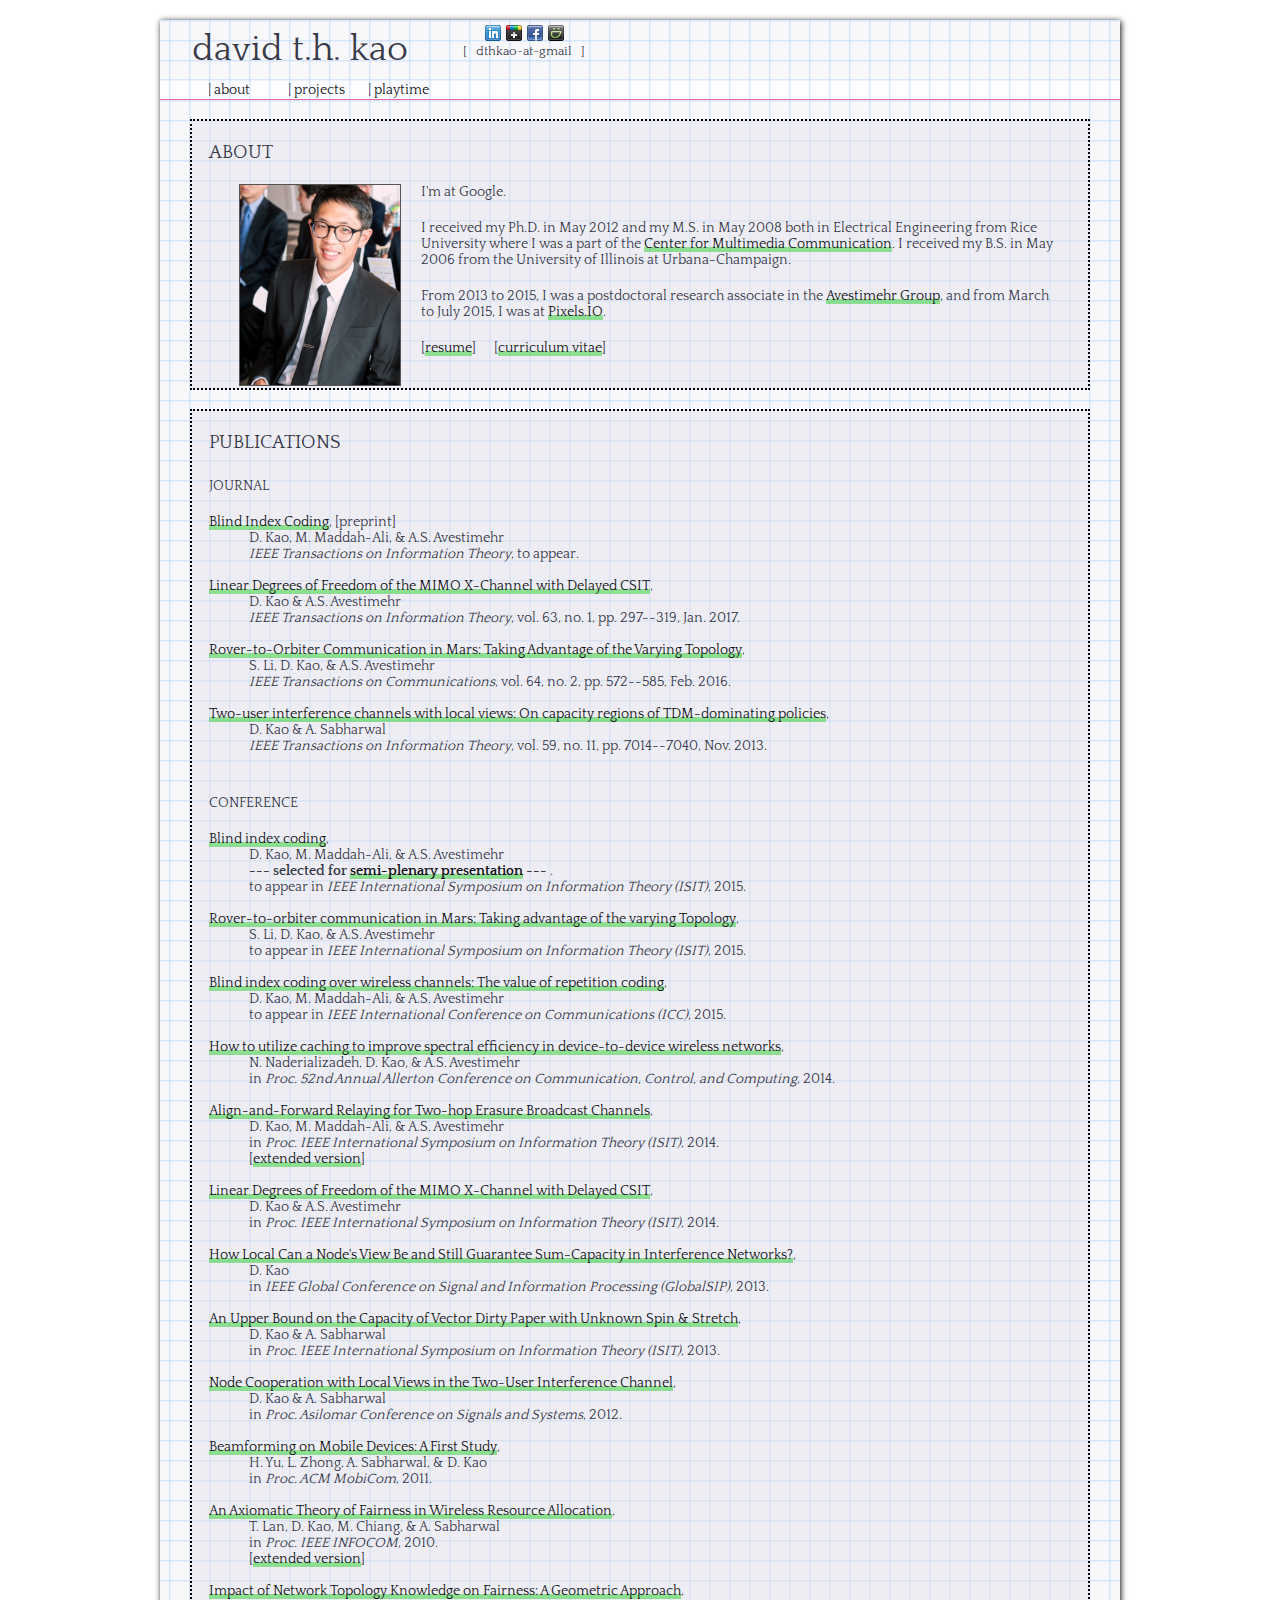
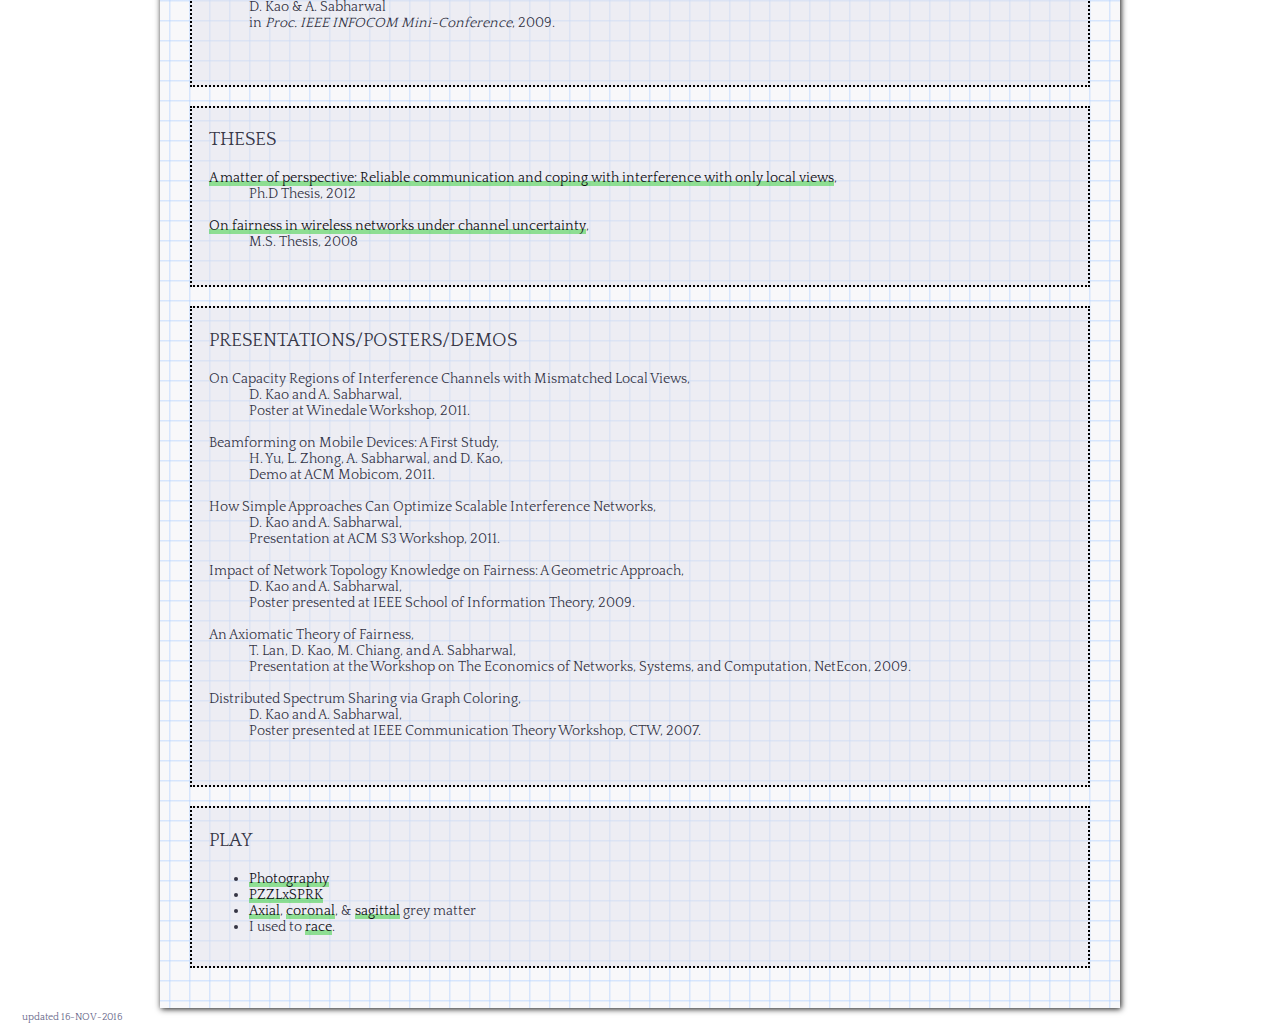
==== commit 4b477e80: "Update info and sort journal pubs." ====
--- a/index.html
+++ b/index.html
@@ -97,11 +97,8 @@
 I received my B.S. in May 2006 from the University of Illinois at Urbana-Champaign.
 </p><p>
 From 2013 to 2015, I was a postdoctoral research associate in the 
-<a href="http://www-bcf.usc.edu/~avestime/">Avestimehr Group</a> --- first 
-at Cornell University and then at the University of Southern California --- 
-conducting research in Information Theory and Communications Networks. From 
-March to July 2015, I was at <a href="http://www.pixels.io">Pixels.IO</a>, 
-working on innovative Visual Light Communications techology.
+<a href="http://www-bcf.usc.edu/~avestime/">Avestimehr Group</a>, and from 
+March to July 2015, I was at <a href="http://www.pixels.io">Pixels.IO</a>.
 </p><p>
 <!--&nbsp;&nbsp;&nbsp;&nbsp;-->
 [<a href="files/kao-resume.pdf">resume</a>]
@@ -116,12 +113,12 @@
 	<dt> <a href="http://ieeexplore.ieee.org/document/7795226/">Blind Index Coding</a>, [preprint]
 	  <dd>D. Kao, M. Maddah-Ali, & A.S. Avestimehr
 	  <br><i>IEEE Transactions on Information Theory</i>, to appear. <br>&nbsp;
+	<dt> <a href="http://ieeexplore.ieee.org/document/7605466/">Linear Degrees of Freedom of the MIMO X-Channel with Delayed CSIT</a>, 
+	  <dd>D. Kao & A.S. Avestimehr 
+	  <br><i>IEEE Transactions on Information Theory</i>, vol. 63, no. 1, pp. 297--319, Jan. 2017. <br>&nbsp;
 	<dt> <a href="http://ieeexplore.ieee.org/document/7347383/">Rover-to-Orbiter Communication in Mars: Taking Advantage of the Varying Topology</a>, 
 	  <dd>S. Li, D. Kao, & A.S. Avestimehr 
 	  <br><i>IEEE Transactions on Communications</i>, vol. 64, no. 2, pp. 572--585, Feb. 2016. <br>&nbsp;
-	<dt> <a href="http://ieeexplore.ieee.org/document/7605466/">Linear Degrees of Freedom of the MIMO X-Channel with Delayed CSIT</a>, 
-	  <dd>D. Kao & A.S. Avestimehr 
-	  <br><i>IEEE Transactions on Information Theory</i>, vol. 63, no. 1, pp. 297--319, Jan. 2017. <br>&nbsp;
 	<dt> <a href="http://ieeexplore.ieee.org/document/6566151/">Two-user interference channels with local views: On capacity regions of TDM-dominating policies</a>, 
 	  <dd>D. Kao & A. Sabharwal 
 	  <br><i>IEEE Transactions on Information Theory</i>, vol. 59, no. 11, pp. 7014--7040, Nov. 2013. <br>&nbsp;
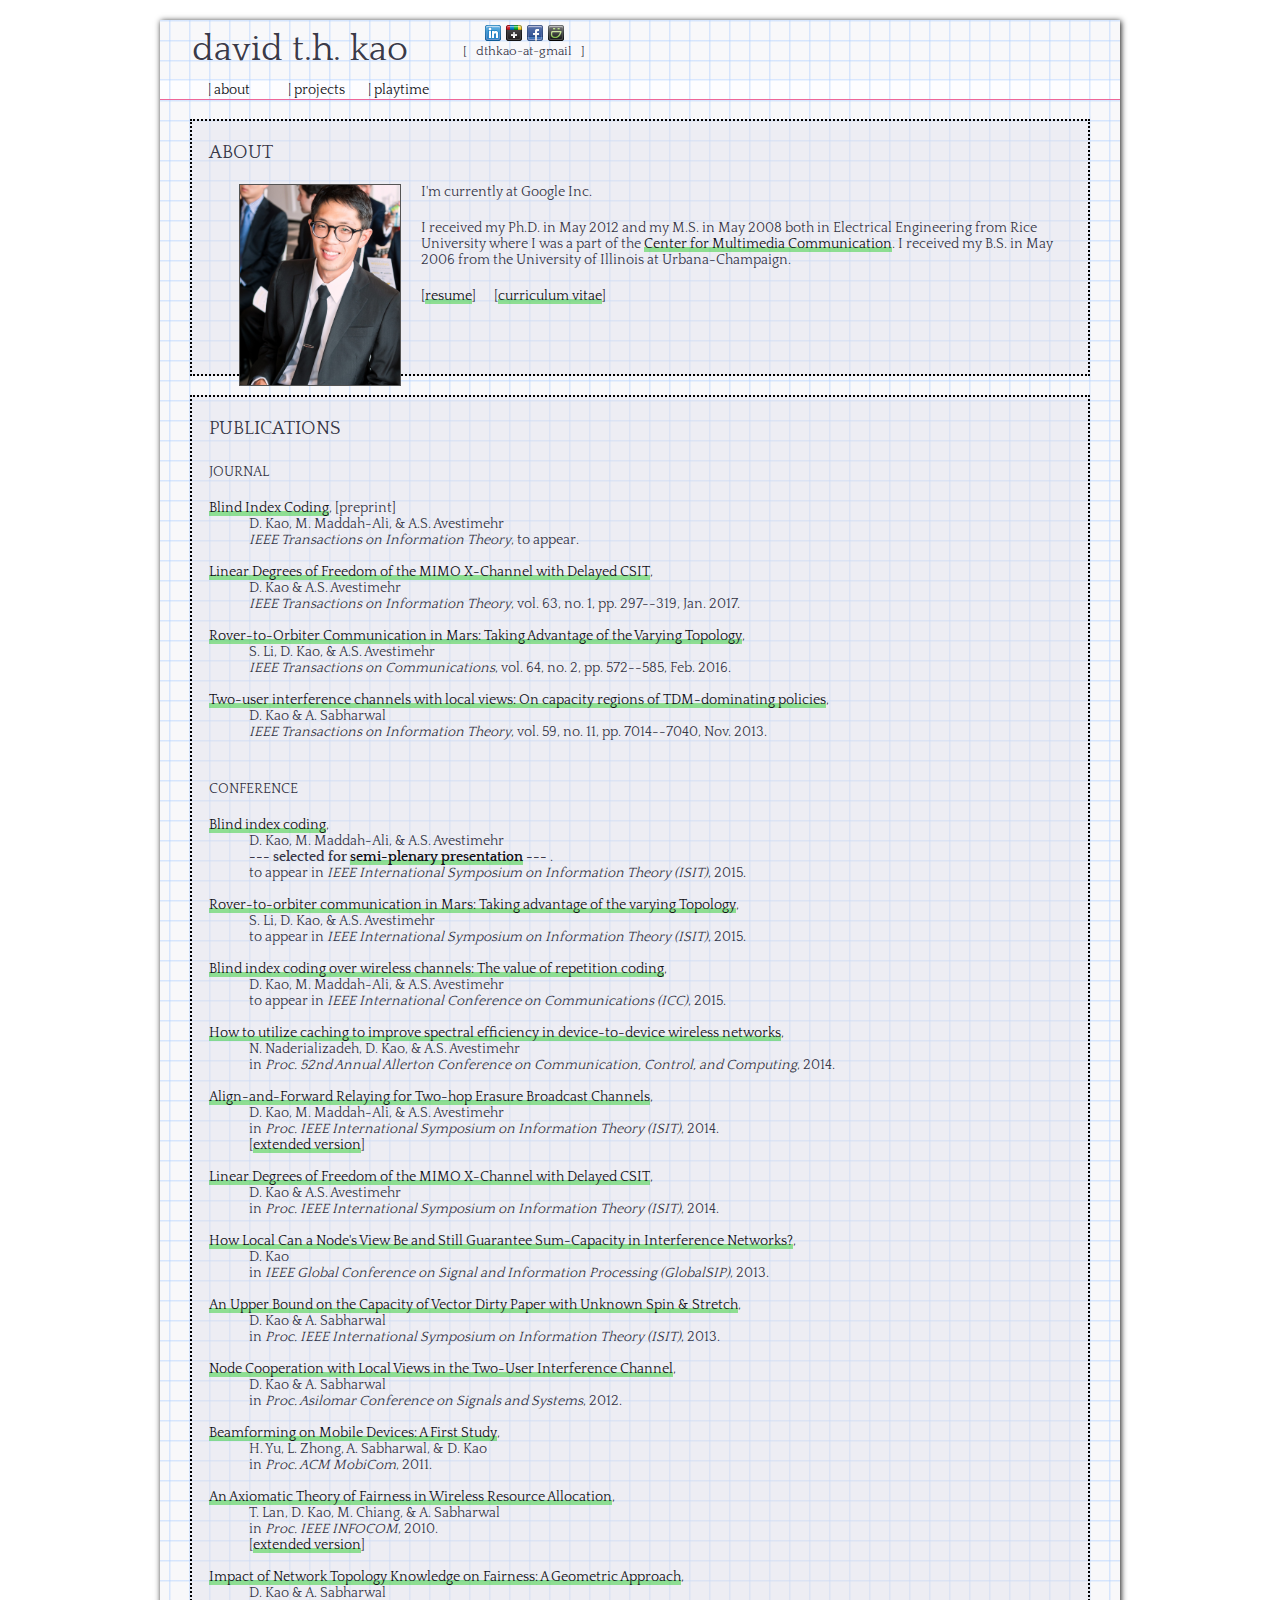
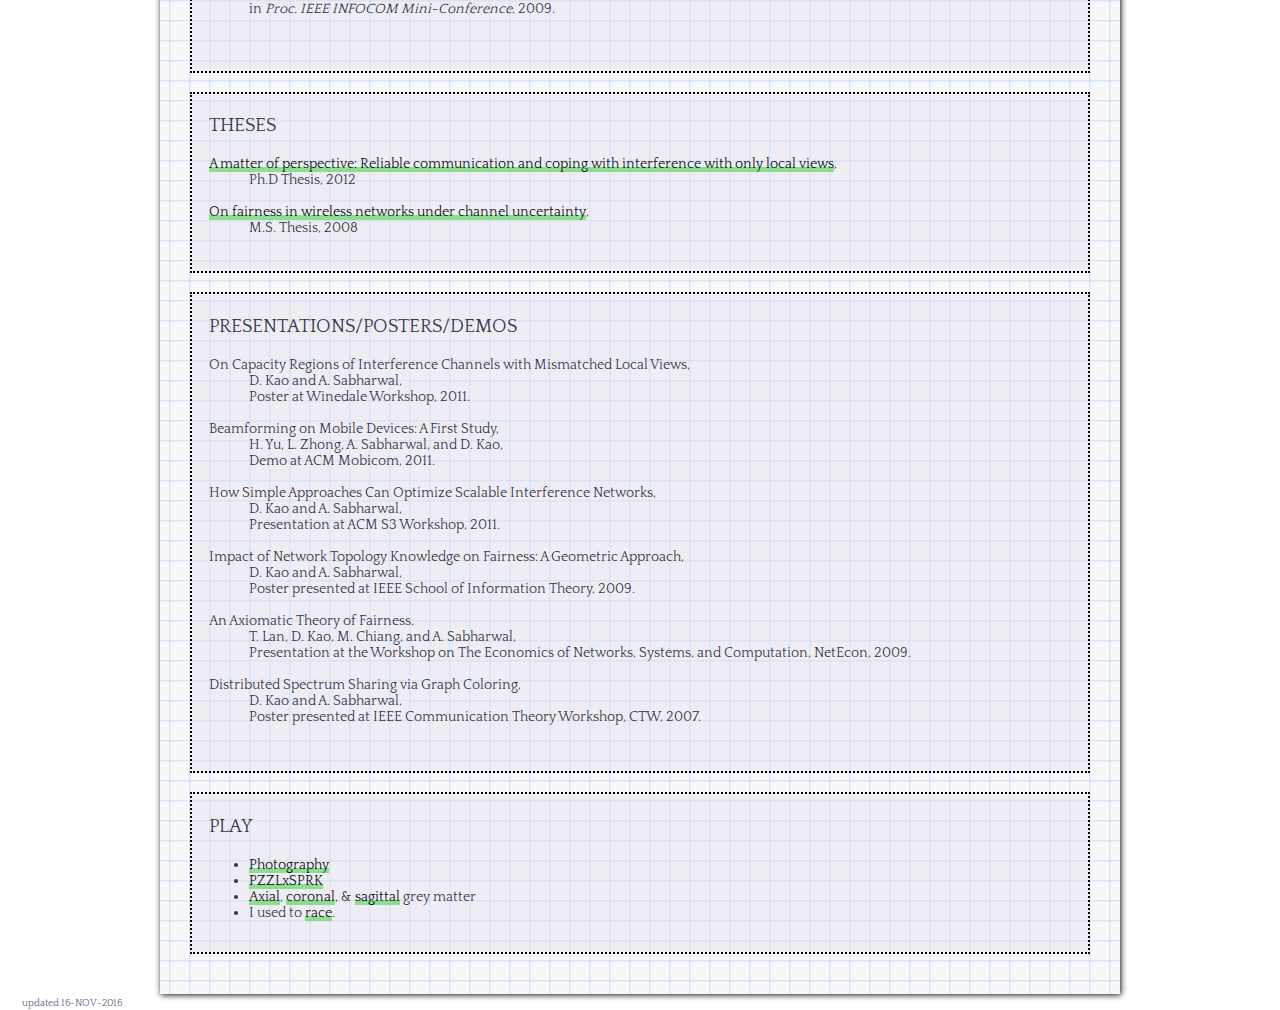
==== commit 366910ec: "Update index.html" ====
--- a/index.html
+++ b/index.html
@@ -89,16 +89,12 @@
 	<h2>ABOUT</h2>
 <p>
 <img src="objects/photo.jpg" alt="photo" width=160>
-I'm at Google.
+I'm currently at Google Inc.
 </p><p>
 I received my Ph.D. in May 2012 and my M.S. in May 2008 both in Electrical 
 Engineering from Rice University where I was a part of the 
 <a href="http://cmc.rice.edu">Center for Multimedia Communication</a>. 
 I received my B.S. in May 2006 from the University of Illinois at Urbana-Champaign.
-</p><p>
-From 2013 to 2015, I was a postdoctoral research associate in the 
-<a href="http://www-bcf.usc.edu/~avestime/">Avestimehr Group</a>, and from 
-March to July 2015, I was at <a href="http://www.pixels.io">Pixels.IO</a>.
 </p><p>
 <!--&nbsp;&nbsp;&nbsp;&nbsp;-->
 [<a href="files/kao-resume.pdf">resume</a>]
